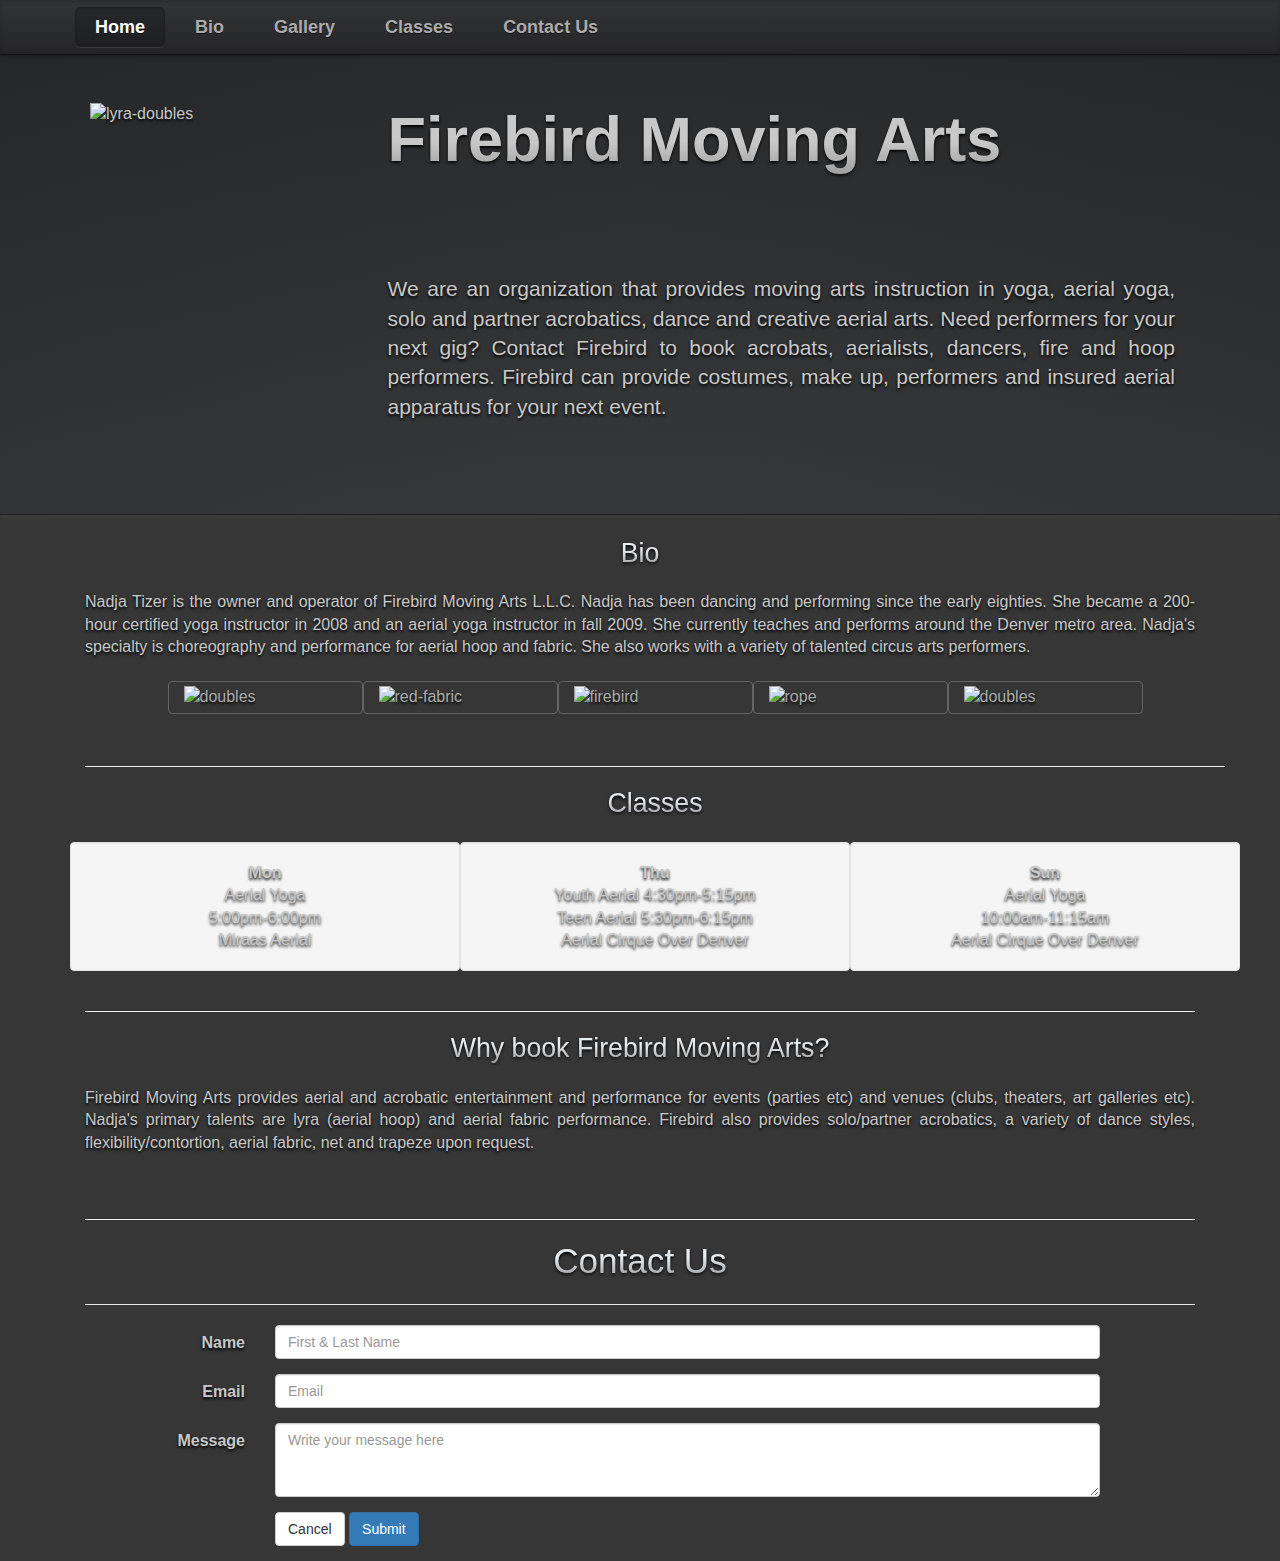
==== index.html @ a92352f3 "Clean up from forced push" ====
<!DOCTYPE html>
<html lang="en">
	<head>
		<meta charset="UTF-8">
		<meta name="viewport" content="width=device-width, initial-scale=1.0">
		<script src="http://code.jquery.com/jquery.js"></script>
		<!-- Bootstrap -->
		<!-- Latest compiled and minified CSS -->
		<link rel="stylesheet" href="http://netdna.bootstrapcdn.com/bootstrap/3.0.0/css/bootstrap.min.css">
		<!-- Optional theme -->
		<link href="http://maxcdn.bootstrapcdn.com/bootswatch/3.3.1/slate/bootstrap.min.css" rel="stylesheet">
		<link rel="stylesheet" type="text/css" href="main.css" />
	  	<title>Firebird Moving Arts</title>
	</head>

	<body>

	<!-- Site navigation menu -->
		<div role="navigation" class="navbar-fixed-top wrap">
			<div class="navbar-header">
				<button type="button" class="navbar-toggle" data-toggle="collapse" data-target=".navbar-collapse">
	     			<span class="sr-only">Toggle navigation</span>
	     			<span class="icon-bar"></span>
	     			<span class="icon-bar"></span>
	     			<span class="icon-bar"></span>
	      		</button>
	      	</div>
	      	<div class="container">
				<div class="navbar">
					<ul class="btn-lg pull-left collapse navbar-collapse">
						<li class="active" id="current"><a href="/" role="button">Home</a></li>
					  	<li><a href="#bio" role="button">Bio</a></li>
					  	<li><a href="#gallery" role="button">Gallery</a></li>
					  	<li><a href="#classes" role="button">Classes</a></li>
					  	<li><a href="#contact" role="button">Contact Us</a></li>
					</ul>
					<ul class="social-media pull-right collapse navbar-collapse">
						<li><a href="https://www.facebook.com/FirebirdMovingArtsLlc" target="_blank"><div class="facebook-hover social-slide"></div></a></li>
						<li><a href="http://instagram.com/nadjatizer/" target="_blank"><div class="instagram-hover social-slide"></div></a></li>
						<li><a href="https://www.linkedin.com/pub/nadja-tizer/8/731/796" target="_blank"><div class="linkedin-hover social-slide"></div></a></li>
					</ul>
				</div>
			</div>
		</div>
	<!-- Main content -->

	<!-- Jumbotron -->
	<div class="container-fluid jumbo-container">
		<div class="row jumbo-pattern">
			<div class="jumbo-row">
			<div class="jumbotron">
				<div class="container">
					<div class="col-xs-12 col-md-3 logo visible-md visible-lg" >
						<img src="https://raw.githubusercontent.com/michellecv/Firebird/gh-pages/Images/doubles-Leo.jpg" alt="lyra-doubles" width="100%" />
					</div>
					<div class="col-xs-12 col-md-9 heads">
						<div class="col-xs-12 header">
							<h1>Firebird Moving Arts<small class="visible-md">Denver Aerialist </small></h1>
						</div>
						<div class="col-xs-12 headline lead text-justify">
							<h2>
								<b>About Us</b>
							</h2>
							<br>
							<p>
								We are an organization that provides moving arts instruction in yoga, aerial yoga, solo and partner acrobatics, dance and creative aerial arts. Need performers for your next gig? Contact Firebird to book acrobats, aerialists, dancers, fire and hoop performers. Firebird can provide costumes, make up, performers and insured aerial apparatus for your next event.
								
							</p>
						</div>
					</div>
				</div>
			</div>
			</div>
		</div>
	</div>
	<!-- Other Content -->
	<div class="container mainbody-surround">
		<div class="row maintop">
			<div class="container ">
				<div class="col-xs-12 col-md-12 main-row2 bio">
					<a name="bio"><h2>Bio</h2></a>
						<p>Nadja Tizer is the owner and operator of Firebird Moving Arts L.L.C. Nadja has been dancing and performing since the early eighties. She became a 200-hour certified yoga instructor in 2008 and an aerial yoga instructor in fall 2009. She currently teaches and performs around the Denver metro area. Nadja's specialty is choreography and performance for aerial hoop and fabric. She also works with a variety of talented circus arts performers.
						</p>
						<br>
				</div>
			</div>
		</div>
		<div class="gallery"><a name="gallery"></a>
			<div class="container">
				<ul class="row list-unstyled">
			       <li class="col-md-2 col-md-offset-1 col-sm-3 col-xs-6 img-thumbnail img-responsive"><a href="https://raw.githubusercontent.com/michellecv/Firebird/gh-pages/Images/doubles-Leo.jpg"><img src="https://raw.githubusercontent.com/michellecv/Firebird/gh-pages/Images/doubles-Leo.jpg" alt="doubles" /></a></li>
			       <li class="col-md-2 col-sm-3 col-xs-6 img-thumbnail img-responsive"><a href="https://raw.githubusercontent.com/michellecv/Firebird/gh-pages/Images/Fabric-red-Scott-2.jpg"><img src="https://raw.githubusercontent.com/michellecv/Firebird/gh-pages/Images/Fabric-red-Scott-2.jpg" alt="red-fabric"/></a></li>
			       <li class="col-md-2 col-sm-3 col-xs-6 img-thumbnail img-responsive"><a href="https://raw.githubusercontent.com/michellecv/Firebird/gh-pages/Images/Firebird-Michael.jpg"><img src="https://raw.githubusercontent.com/michellecv/Firebird/gh-pages/Images/Firebird-Michael.jpg" alt="firebird" /></a></li>
			       <li class="col-md-2 col-sm-3 col-xs-6 img-thumbnail img-responsive"><a href="https://raw.githubusercontent.com/michellecv/Firebird/gh-pages/Images/Rope-by-Scott.jpg"><img src="https://raw.githubusercontent.com/michellecv/Firebird/gh-pages/Images/Rope-by-Scott.jpg" alt="rope" /></a></li>
			       <li class="col-md-2 col-sm-3 col-xs-6 img-thumbnail img-responsive"><a href="https://raw.githubusercontent.com/michellecv/Firebird/gh-pages/Images/Fabric-red-Scott.jpg"><img src="https://raw.githubusercontent.com/michellecv/Firebird/gh-pages/Images/Fabric-red-Scott.jpg" alt="doubles" /></a></li>
			    </ul>
			</div>
		</div>
	
    	<div class="classes">
    		<div class="container">
    			<div class="row">
    			<div class="col-xs-12 col-md-12"><a name="classes"><hr><h2>Classes</h2><br></a></div>
	    			<div class="col-xs-12 col-md-4 well" ><p><b>Mon</b><br>Aerial Yoga<br>5:00pm-6:00pm<br>Miraas Aerial<br></p></div>
					<div class="col-xs-12 col-md-4 well" ><p><b>Thu</b><br>Youth Aerial 4:30pm-5:15pm<br>Teen Aerial 5:30pm-6:15pm<br>Aerial Cirque Over Denver</p></div>
					<div class="col-xs-12 col-md-4 well" ><p><b>Sun</b><br>Aerial Yoga<br>10:00am-11:15am<br>Aerial Cirque Over Denver</p></div>
				</div>

				</div>
			</div>
				<div class="col-xs-12 col-md-12 main-row1">
					<hr>
					<h2>Why book Firebird Moving Arts?</h2>
					<br>
						<p>Firebird Moving Arts provides aerial and acrobatic entertainment and performance for events (parties etc) and venues (clubs, theaters, art galleries etc). Nadja's primary talents are lyra (aerial hoop) and aerial fabric performance. Firebird also provides solo/partner acrobatics, a variety of dance styles, flexibility/contortion, aerial fabric, net and trapeze upon request.
						</p>
						<br>
				</div>
				<div class="container col-xs-12">
				<form class="form-horizontal">
				  <fieldset>
				    <legend><a name="contact"><hr><h2>Contact Us</h2></a></legend>
				    <div class="form-group">
					<label for="name" class="col-xs-10 col-xs-offset-1 col-md-2 col-md-offset-0 control-label">Name</label>
					<div class="col-xs-10 col-xs-offset-1 col-md-9 col-md-offset-0">
						<input type="text" class="form-control" id="name" name="name" placeholder="First & Last Name" value="">
					</div>
				    </div>
				    <div class="form-group">
				      <label for="inputEmail" class="col-xs-10 col-xs-offset-1 col-md-2 col-md-offset-0 control-label">Email</label>
				      <div class="col-xs-10 col-xs-offset-1 col-md-9 col-md-offset-0">
				        <input type="text" class="form-control" id="inputEmail" placeholder="Email">
				      </div>
				    </div>
				    <div class="form-group">
				      <label for="textArea" class="col-xs-10 col-xs-offset-1 col-md-2 col-md-offset-0 control-label">Message</label>
				      <div class="col-xs-10 col-xs-offset-1 col-md-9 col-md-offset-0">
				        <textarea class="form-control" rows="3" id="textArea" placeholder="Write your message here"></textarea>
				      </div>
				    </div>
				    <!-- for adding later 
				    <div class="form-group">
				      <label class="col-lg-2 control-label">Radios</label>
				      <div class="col-lg-10">
				        <div class="radio">
				          <label>
				            <input type="radio" name="optionsRadios" id="optionsRadios1" value="option1" checked="">
				            Option one is this
				          </label>
				        </div>
				        <div class="radio">
				          <label>
				            <input type="radio" name="optionsRadios" id="optionsRadios2" value="option2">
				            Option two can be something else
				          </label>
				        </div>
				      </div>
				    </div>
				    <div class="form-group">
				      <label for="select" class="col-lg-2 control-label">Selects</label>
				      <div class="col-lg-10">
				        <select class="form-control" id="select">
				          <option>1</option>
				          <option>2</option>
				          <option>3</option>
				          <option>4</option>
				          <option>5</option>
				        </select>
				        <br>
				        <select multiple="" class="form-control">
				          <option>1</option>
				          <option>2</option>
				          <option>3</option>
				          <option>4</option>
				          <option>5</option>
				        </select>
				      </div>
				    </div>
				    -->
				    <div class="form-group">
				      <div class="col-xs-10 col-xs-offset-1 col-md-10 col-md-offset-2">
				        <button class="btn btn-default">Cancel</button>
				        <button type="submit" class="btn btn-primary">Submit</button>
				      </div>
				    </div>
				  </fieldset>
				</form>
				</div>
				<div class="footer">
				
				</div>
		</div>
	
	<script src="https://ajax.googleapis.com/ajax/libs/jquery/1.11.2/jquery.min.js"></script>
    <!-- jQuery (necessary for Bootstrap's JavaScript plugins) -->
    <script src="https://ajax.googleapis.com/ajax/libs/jquery/1.11.1/jquery.min.js"></script>
    <!-- Include all compiled plugins (below), or include individual files as needed -->
    <script src="https://code.jquery.com/jquery-1.10.2.min.js"></script>
    <script src="bootstrap/bootstrap.min.js"></script>
    <script src="bootstrap/bootstrap.js"></script>
</body>
</html>
---- main.css ----
/* main.css */

html, body, h1, h2, h3, h4, p, div, small {
	padding: 0;
	border: 0;
	margin: 0;
	font: inherit;
	font-size: 100%;
	font-family: "helvetica neue", "HelveticaNeue-Light", "Helvetica Neue Light", helvetica, FreeSans, sans-serif;
	font-weight: 300;
	outline-style: none;
	outline-width: 0;
	line-height: 1.4em;
}
body {
	background-color: #363636;
	font-size: 16px;
	line-height: 1.4em;
	font-weight: 300;
	color: rgb(200, 200, 200);
	text-shadow: rgb(0, 0, 0) 0px 2px 3px;
	position: relative;
	outline-color: rgb(200, 200, 200);
	outline-style: none;
	outline-width: 0px;
}
h1, h2, h3, h4, h5 {
	line-height: 1.2em;
}
h1 {
	font-size: 2.5em;
	font-weight: bold;
	color: rgb(231, 236, 240);
	-webkit-mask-image: -webkit-gradient(linear,left top,left bottom,color-stop(0%,#000000),color-stop(40%,#000000),color-stop(100%,rgba(0,0,0,0.5)));
	text-align: left;
	padding: 0 0 0.4em 0;

}
h2 {
	font-size: 1.67em;
	font-weight: 100;
	color: rgb(231, 236, 240);
	-webkit-mask-image: -webkit-gradient(linear,left top,left bottom,color-stop(0%,#000000),color-stop(40%,#000000),color-stop(100%,rgba(0,0,0,0.5)));
	text-align: center;
	margin: 0 auto;
}
.lead h2 {
	text-align: left;
}
hr {
	color: rgb(100, 100, 100);
}
a, a:visited, a:active, a:focus {
	text-decoration: none;
	color: #acacac;
	padding: 0 20px;
}
a:hover {
	text-decoration: none;
}
p {
	text-align: justify;
}
/* for ease of design only
.top, .col-md-8, .col-md-4, .col-md-2 {
	border: 1px solid #000000;
}
*/

/* top layout */
.wrap {
	width: 100%;
}

.navbar-fixed-top {
	padding: 7px;
	background-color: rgb(45, 46, 48);
	background-repeat: repeat-x;
	box-shadow: 0 1px 5px rgba(0,0,0,0.2) inset, 0 0 6px rgba(0,0,0,0.5), 0 1px 1px rgba(0,0,0,0.35);
	-webkit-box-shadow: 0 1px 5px rgba(0,0,0,0.2) inset, 0 0 6px rgba(0,0,0,0.5), 0 1px 1px rgba(0,0,0,0.35);
	background-image: -webkit-linear-gradient(top,#333436,#252527);
	position: relative;
	z-index: 2;
}
.navbar-toggle {
	border-color: rgb(19, 19, 21)
}
.navbar-toggle .icon-bar {
	background-color: rgb(200, 200, 200);
}
.navbar {
	background-image: none;
	background-color: none;
	box-shadow: none;
	margin-bottom: 0;
	border: none;
	min-height: 0;
}

.btn-lg, .navbar ul {
	padding: 0;
	margin: 0;
}

.navbar li {
	height: 100%;
	font-weight: bold;
	text-decoration: none;
	color: rgb(172, 172, 172);
	text-shadow: rgba(0, 0, 0, 0.74902) 0px 1px 0px;
	line-height: 40px;
	border-color: rgb(172, 172, 172);
	border-style: none;
	border-width: 0 0 0 0;
	float: left;
	list-style-image: none;
	list-style-position: outside;
	list-style-type: none;
	margin: 0 5px;
	outline-color: rgb(172, 172, 172);
	outline-style: none;
	outline-width: 0px;
	padding: 0;
	position: relative;
	text-align: left;
	white-space: nowrap;
	cursor: pointer;
}

.navbar a:hover, .social a:hover {
	color: #ffffff;
	float: left;
	-webkit-box-shadow: 0 1px 0 rgba(255,255,255,0.1) inset, 0 0 1px rgba(0,0,0,0.65), 0 2px 4px rgba(0,0,0,0.25);
	-moz-box-shadow: 0 1px 0 rgba(255,255,255,0.1) inset, 0 0 1px rgba(0,0,0,0.65), 0 2px 4px rgba(0,0,0,0.25);
	box-shadow: 0 1px 0 rgba(255,255,255,0.1) inset, 0 0 1px rgba(0,0,0,0.65), 0 2px 4px rgba(0,0,0,0.25);
	background-color: #2f3032;
	background-image: -moz-linear-gradient(top,#343537,#27282a);
	background-image: -ms-linear-gradient(top,#343537,#27282a);
	background-image: -webkit-gradient(linear,0 0,0 100%,from(#343537),to(#27282a));
	background-image: -webkit-linear-gradient(top,#343537,#27282a);
	background-image: -o-linear-gradient(top,#343537,#27282a);
	background-image: linear-gradient(top,#343537,#27282a);
	background-repeat: repeat-x;
	filter: progid:DXImageTransform.Microsoft.gradient(startColorstr='#343537', endColorstr='#27282a', GradientType=0);
	-webkit-border-radius: 6px;
	-moz-border-radius: 6px;
	border-radius: 6px;
}

.navbar #current a:hover {
	box-shadow: none;
	border-radius: none;
	background: none;
}
.navbar #current a {
	color: #ffffff;
}
.navbar #current {
	color: #ffffff;
	box-shadow: 0 1px 3px rgba(0,0,0,0.25) inset, 0 1px 0 rgba(255,255,255,0.1), 0 0 1px rgba(0,0,0,0.4);
	border-radius: 6px;
	background: rgba(0,0,0,0.2);
	float: left;
}

.social-media ul {
	padding: 0;
	float: right;
	margin: 0;
}
.gallery a, .social-media a {
	padding: 0;
}
.social-slide {
	height: 40px;
	width: 40px;
	margin: 0px;
	border-radius: 6px;
	background-position: -4px -4px;
	-webkit-transition: all ease 0.3s;
	-moz-transition: all ease 0.3s;
	-o-transition: all ease 0.3s;
	-ms-transition: all ease 0.3s;
	transition: all ease 0.3s;
}
.social-slide:hover {
	background-position: -4px -52px;
}
.linkedin-hover {
	background-image: url('https://raw.githubusercontent.com/michellecv/Firebird/gh-pages/Images/linkedin-hover.png');
}
.facebook-hover {
	background-image: url('https://raw.githubusercontent.com/michellecv/Firebird/gh-pages/Images/facebook-hover.png');
}
.instagram-hover {
	background-image: url('https://raw.githubusercontent.com/michellecv/Firebird/gh-pages/Images/instagram-hover.png');
}

.jumbo-container {
	background-image: url('https://raw.githubusercontent.com/michellecv/Firebird/gh-pages/Images/showcase-pattern.jpg');
	background-repeat: repeat;
	box-shadow: 0 1px 0 rgba(0,0,0,0.5), 0 3px 5px rgba(150,150,150,0.1);
	
}
.jumbo-pattern {
	background-color: rgba(0,0,0,0.1);
	background-image: -webkit-radial-gradient(circle,rgba(255,255,255,0.1),rgba(0,0,0,0.1));
	background-repeat: no-repeat;
}
.jumbo-row {
	background-color: rgba(43,44,46,0.16);
	background-image: -webkit-linear-gradient(top,rgba(37,38,40,0.8),rgba(53,54,56,0.8));
	background-repeat: repeat-x;
	padding: 0 0 10px 0;
	min-height: 100%;
}

/* text design */
.jumbo-row h1 small {
	color: #ffffff;
	font-size: 17px;
	margin-left: 10px;
}
.jumbo-row h3 b {
	font-size: 22px;
	font-weight: 100;
	margin-bottom: 0;
	line-height: 25px;
}
.jumbo-row h2 b {
	font-weight: 500;
	display: inline-block;
	color: #A8B2B6;
	-webkit-mask-image: -webkit-gradient(linear,left top,left bottom,color-stop(0%,#000000),color-stop(100%,rgba(0,0,0,0.5)));
	mask: url('https://raw.githubusercontent.com/michellecv/Firebird/gh-pages/Images/mask.svg#dark');
}

.jumbotron {
	background: none;
	border: none;
	border-radius: none;
	margin-bottom: 0;
}
.container {
	width: 0 auto;
}


/* CUSTOMIZE IMAGE GALLERY
-------------------------------------------------- */

.gallery img {
  height: 10em;
  width: 100%;
  object-fit: cover; /* Do not scale the image */
}
.img-thumbnail {
	background-color: transparent;
	border-color: rgb(100, 100, 100);
}

.well p {
	text-align: center;
}


/* media queries */
<<<<<<< HEAD:main.css
@media (max-width: 768px) {
	h1 {
=======
@media (max-width: 1680px){
	.form-horizontal .control-label {
		text-align: left;
	}

}

@media (max-width: 768px) {
	h1, .lead h2, .lead p  {
		text-align: center;
	}
	.navbar li {
		white-space: pre-wrap;
		float: none;

	}
	.navbar ul, .navbar li, .navbar a:hover {
		float: none !important;
	}
	.navbar a:hover {
		display: block;
	}
	.social-media li {
		padding: 5px 20px;
	}
	.navbar a:hover {
		display: block;
	}
	.social-media li {
		padding: 5px 20px;
	}
}
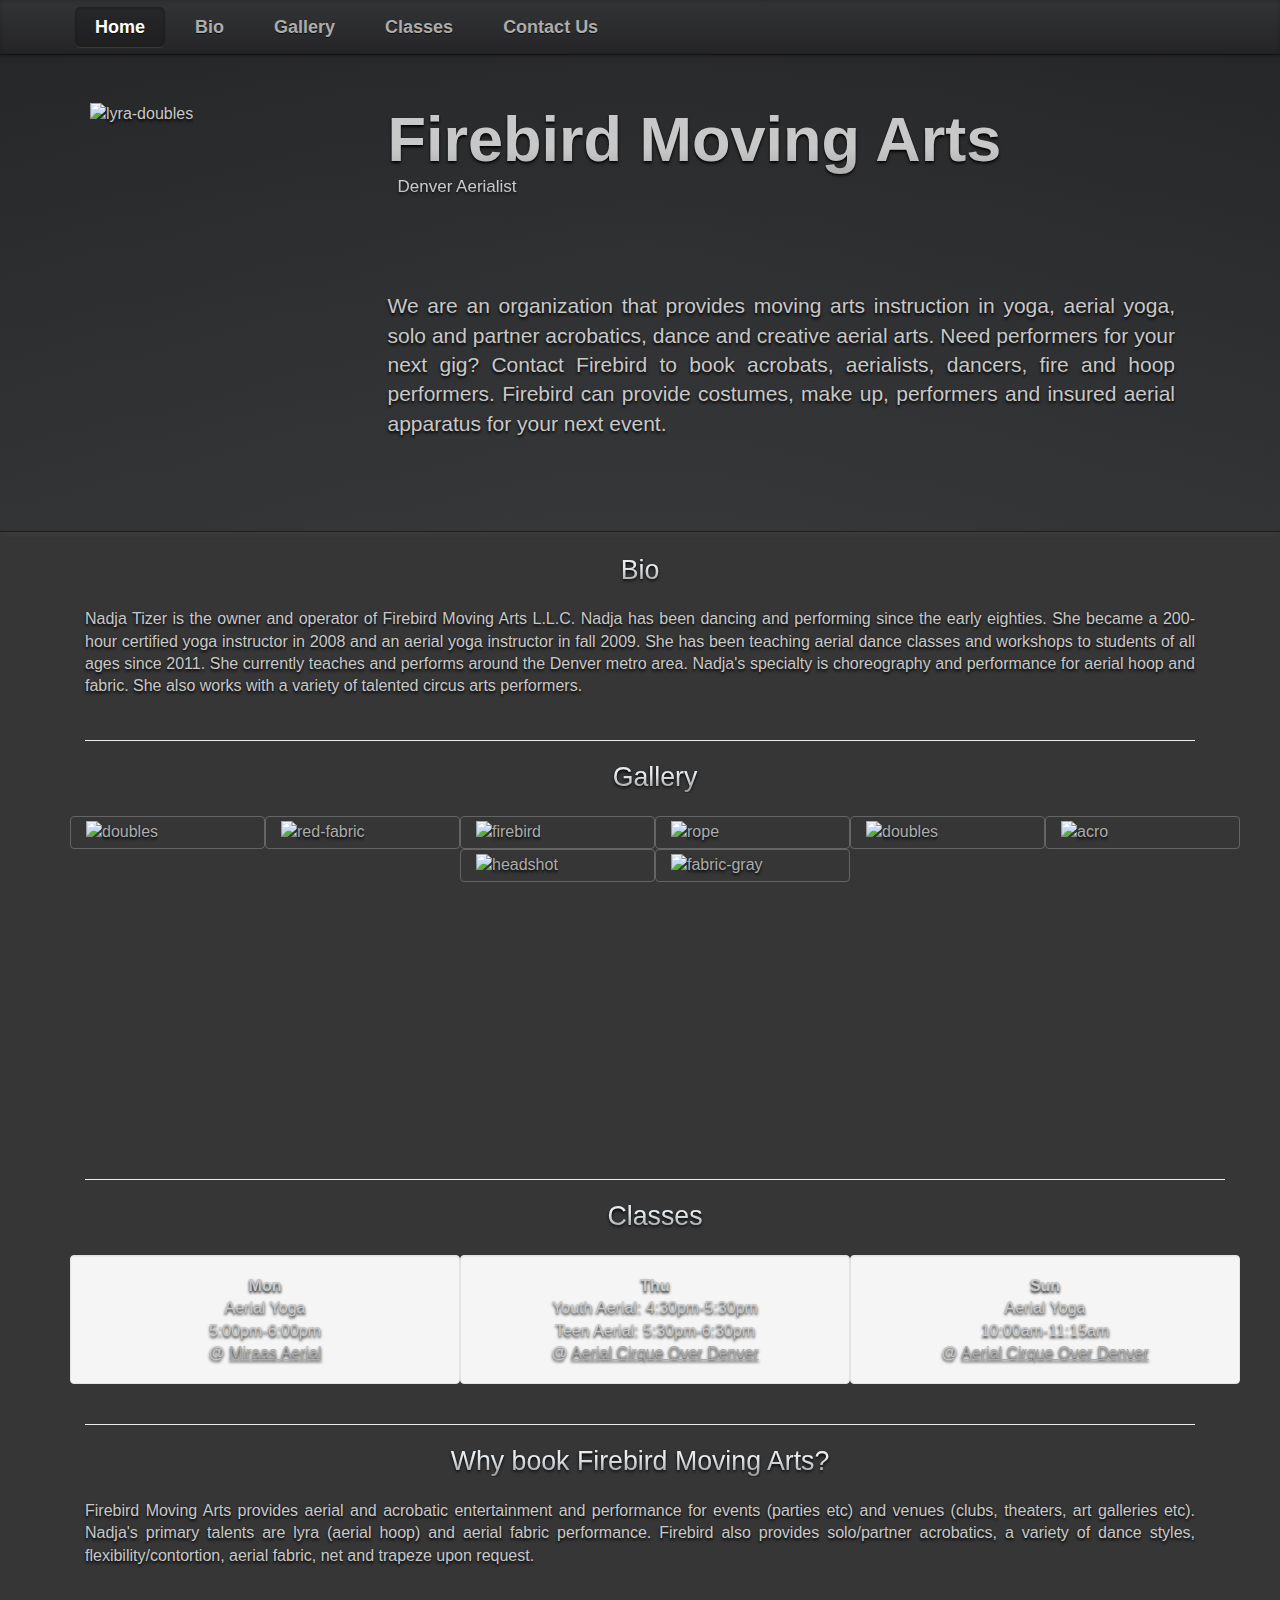
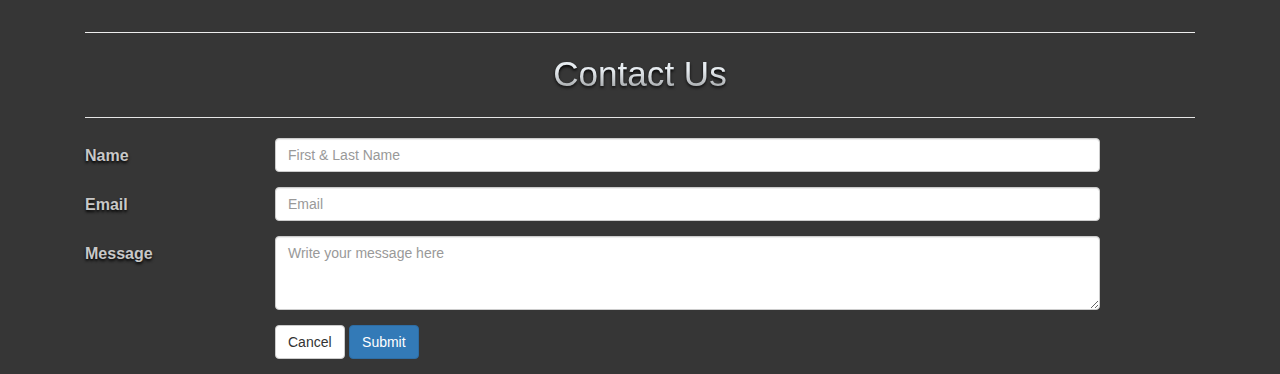
==== commit 2e3ec0a8: "add videos" ====
--- a/index.html
+++ b/index.html
@@ -24,6 +24,7 @@
 	     			<span class="icon-bar"></span>
 	     			<span class="icon-bar"></span>
 	      		</button>
+	      		<a class="navbar-brand visible-xs" href="#">Denver Aerialist</a>
 	      	</div>
 	      	<div class="container">
 				<div class="navbar">
@@ -55,7 +56,7 @@
 					</div>
 					<div class="col-xs-12 col-md-9 heads">
 						<div class="col-xs-12 header">
-							<h1>Firebird Moving Arts<small class="visible-md">Denver Aerialist </small></h1>
+							<h1>Firebird Moving Arts<small class="visible-md visible-lg">Denver Aerialist </small></h1>
 						</div>
 						<div class="col-xs-12 headline lead text-justify">
 							<h2>
@@ -79,20 +80,27 @@
 			<div class="container ">
 				<div class="col-xs-12 col-md-12 main-row2 bio">
 					<a name="bio"><h2>Bio</h2></a>
-						<p>Nadja Tizer is the owner and operator of Firebird Moving Arts L.L.C. Nadja has been dancing and performing since the early eighties. She became a 200-hour certified yoga instructor in 2008 and an aerial yoga instructor in fall 2009. She currently teaches and performs around the Denver metro area. Nadja's specialty is choreography and performance for aerial hoop and fabric. She also works with a variety of talented circus arts performers.
+						<p>Nadja Tizer is the owner and operator of Firebird Moving Arts L.L.C. Nadja has been dancing and performing since the early eighties. She became a 200-hour certified yoga instructor in 2008 and an aerial yoga instructor in fall 2009. She has been teaching aerial dance classes and workshops to students of all ages since 2011. She currently teaches and performs around the Denver metro area. Nadja's specialty is choreography and performance for aerial hoop and fabric. She also works with a variety of talented circus arts performers.
 						</p>
 						<br>
-				</div>
-			</div>
-		</div>
-		<div class="gallery"><a name="gallery"></a>
+						<hr>
+				</div>
+			</div>
+		</div>
+		<div class="gallery">
 			<div class="container">
+				<a name="gallery"><h2>Gallery</h2><br></a>
 				<ul class="row list-unstyled">
-			       <li class="col-md-2 col-md-offset-1 col-sm-3 col-xs-6 img-thumbnail img-responsive"><a href="https://raw.githubusercontent.com/michellecv/Firebird/gh-pages/Images/doubles-Leo.jpg"><img src="https://raw.githubusercontent.com/michellecv/Firebird/gh-pages/Images/doubles-Leo.jpg" alt="doubles" /></a></li>
+			       <li class="col-md-2 col-sm-3 col-xs-6 img-thumbnail img-responsive"><a href="https://raw.githubusercontent.com/michellecv/Firebird/gh-pages/Images/doubles-Leo.jpg"><img src="https://raw.githubusercontent.com/michellecv/Firebird/gh-pages/Images/doubles-Leo.jpg" alt="doubles" /></a></li>
 			       <li class="col-md-2 col-sm-3 col-xs-6 img-thumbnail img-responsive"><a href="https://raw.githubusercontent.com/michellecv/Firebird/gh-pages/Images/Fabric-red-Scott-2.jpg"><img src="https://raw.githubusercontent.com/michellecv/Firebird/gh-pages/Images/Fabric-red-Scott-2.jpg" alt="red-fabric"/></a></li>
 			       <li class="col-md-2 col-sm-3 col-xs-6 img-thumbnail img-responsive"><a href="https://raw.githubusercontent.com/michellecv/Firebird/gh-pages/Images/Firebird-Michael.jpg"><img src="https://raw.githubusercontent.com/michellecv/Firebird/gh-pages/Images/Firebird-Michael.jpg" alt="firebird" /></a></li>
 			       <li class="col-md-2 col-sm-3 col-xs-6 img-thumbnail img-responsive"><a href="https://raw.githubusercontent.com/michellecv/Firebird/gh-pages/Images/Rope-by-Scott.jpg"><img src="https://raw.githubusercontent.com/michellecv/Firebird/gh-pages/Images/Rope-by-Scott.jpg" alt="rope" /></a></li>
 			       <li class="col-md-2 col-sm-3 col-xs-6 img-thumbnail img-responsive"><a href="https://raw.githubusercontent.com/michellecv/Firebird/gh-pages/Images/Fabric-red-Scott.jpg"><img src="https://raw.githubusercontent.com/michellecv/Firebird/gh-pages/Images/Fabric-red-Scott.jpg" alt="doubles" /></a></li>
+			       <li class="col-md-2 col-sm-3 col-xs-6 img-thumbnail img-responsive"><a href="https://raw.githubusercontent.com/michellecv/Firebird/gh-pages/Images/acro-storm.jpg"><img src="https://raw.githubusercontent.com/michellecv/Firebird/gh-pages/Images/acro-storm.jpg" alt="acro" /></a></li>
+			       <li class="col-xs-12 col-sm-6 col-md-4"><div class="js-video [vimeo, widescreen]"><iframe width="560" height="315" src="https://www.youtube.com/embed/UcE3PEeAKHY" frameborder="0" allowfullscreen></iframe></div><li>
+			       <li class="col-md-2 col-sm-3 col-xs-6 img-thumbnail img-responsive"><a href="https://raw.githubusercontent.com/michellecv/Firebird/gh-pages/Images/dave-headshot.jpg"><img src="https://raw.githubusercontent.com/michellecv/Firebird/gh-pages/Images/dave-headshot.jpg" alt="headshot" /></a></li>
+			       <li class="col-md-2 col-sm-3 col-xs-6 img-thumbnail img-responsive"><a href="https://raw.githubusercontent.com/michellecv/Firebird/gh-pages/Images/dave-fabric.jpg"><img src="https://raw.githubusercontent.com/michellecv/Firebird/gh-pages/Images/dave-fabric.jpg" alt="fabric-gray" /></a></li>
+			       <li class="col-xs-12 col-sm-6 col-md-4"><div class="js-video [vimeo, widescreen]"><iframe width="560" height="315" src="https://www.youtube.com/embed/yah-PyaZBPE" frameborder="0" allowfullscreen></iframe></div><li>
 			    </ul>
 			</div>
 		</div>
@@ -101,9 +109,9 @@
     		<div class="container">
     			<div class="row">
     			<div class="col-xs-12 col-md-12"><a name="classes"><hr><h2>Classes</h2><br></a></div>
-	    			<div class="col-xs-12 col-md-4 well" ><p><b>Mon</b><br>Aerial Yoga<br>5:00pm-6:00pm<br>Miraas Aerial<br></p></div>
-					<div class="col-xs-12 col-md-4 well" ><p><b>Thu</b><br>Youth Aerial 4:30pm-5:15pm<br>Teen Aerial 5:30pm-6:15pm<br>Aerial Cirque Over Denver</p></div>
-					<div class="col-xs-12 col-md-4 well" ><p><b>Sun</b><br>Aerial Yoga<br>10:00am-11:15am<br>Aerial Cirque Over Denver</p></div>
+	    			<div class="col-xs-12 col-sm-4 well" ><p><b>Mon</b><br>Aerial Yoga<br>5:00pm-6:00pm<br>@ <a href="https://clients.mindbodyonline.com/classic/home?studioid=39004" target="_blank">Miraas Aerial</a><br></p></div>
+					<div class="col-xs-12 col-sm-4 well" ><p><b>Thu</b><br>Youth Aerial: 4:30pm-5:30pm<br>Teen Aerial: 5:30pm-6:30pm<br>@ <a href="http://aerialcirqueoverdenver.com/" target="_blank">Aerial Cirque Over Denver</a></p></div>
+					<div class="col-xs-12 col-sm-4 well" ><p><b>Sun</b><br>Aerial Yoga<br>10:00am-11:15am<br>@ <a href="http://aerialcirqueoverdenver.com/" target="_blank">Aerial Cirque Over Denver</a></p></div>
 				</div>
 
 				</div>
--- a/main.css
+++ b/main.css
@@ -60,6 +60,10 @@
 }
 p {
 	text-align: justify;
+}
+.well a {
+	text-decoration: underline;
+	padding: 0;
 }
 /* for ease of design only
 .top, .col-md-8, .col-md-4, .col-md-2 {
@@ -258,6 +262,29 @@
 	background-color: transparent;
 	border-color: rgb(100, 100, 100);
 }
+.js-video {
+  height: 0;
+  padding-top: 25px;
+  padding-bottom: 67.5%;
+  margin-bottom: 10px;
+  position: relative;
+  overflow: hidden;
+}
+ 
+.js-video.widescreen {
+  padding-bottom: 56.34%;
+}
+ 
+.js-video.vimeo {
+  padding-top: 0;
+}
+.js-video embed, .js-video iframe, .js-video object, .js-video video {
+  top: 0;
+  left: 0;
+  width: 100%;
+  height: 100%;
+  position: absolute;
+}
 
 .well p {
 	text-align: center;
@@ -265,17 +292,12 @@
 
 
 /* media queries */
-<<<<<<< HEAD:main.css
-@media (max-width: 768px) {
-	h1 {
-=======
 @media (max-width: 1680px){
 	.form-horizontal .control-label {
 		text-align: left;
 	}
 
 }
-
 @media (max-width: 768px) {
 	h1, .lead h2, .lead p  {
 		text-align: center;
@@ -294,10 +316,4 @@
 	.social-media li {
 		padding: 5px 20px;
 	}
-	.navbar a:hover {
-		display: block;
-	}
-	.social-media li {
-		padding: 5px 20px;
-	}
-}
+}
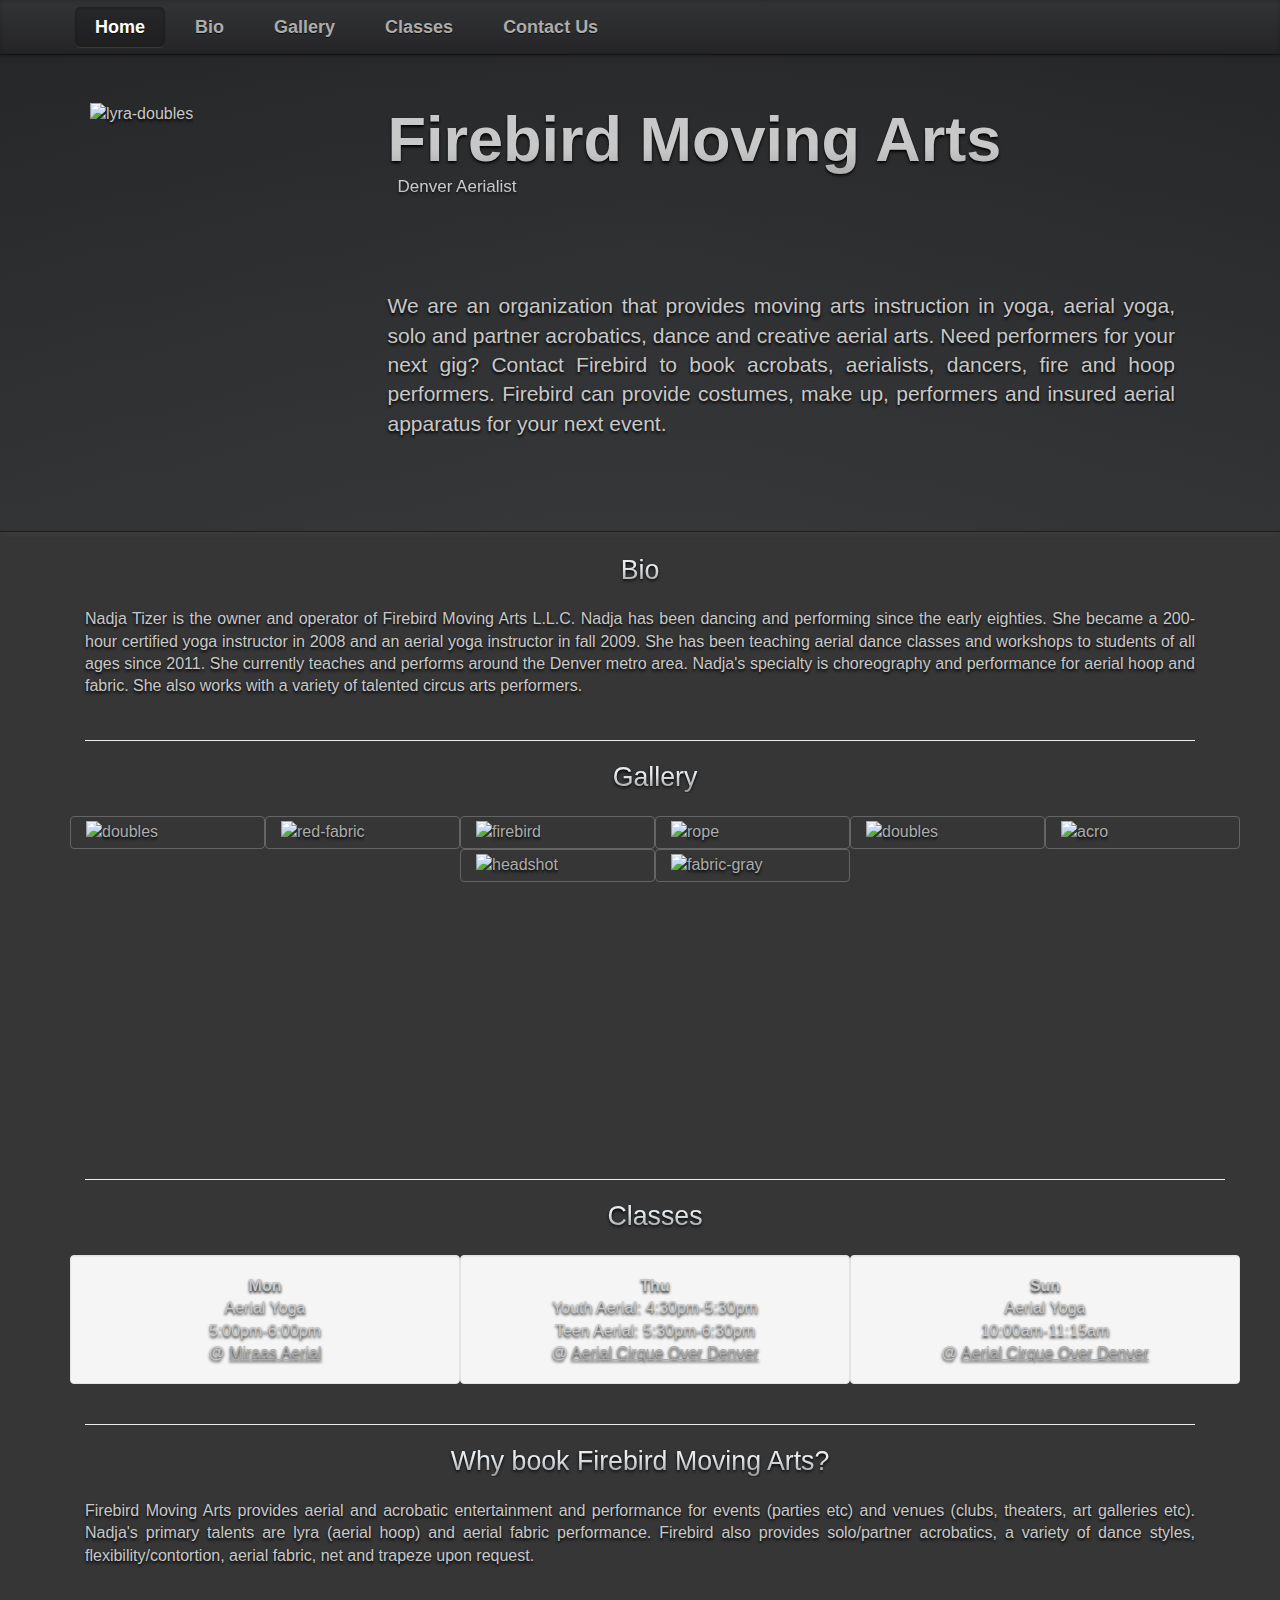
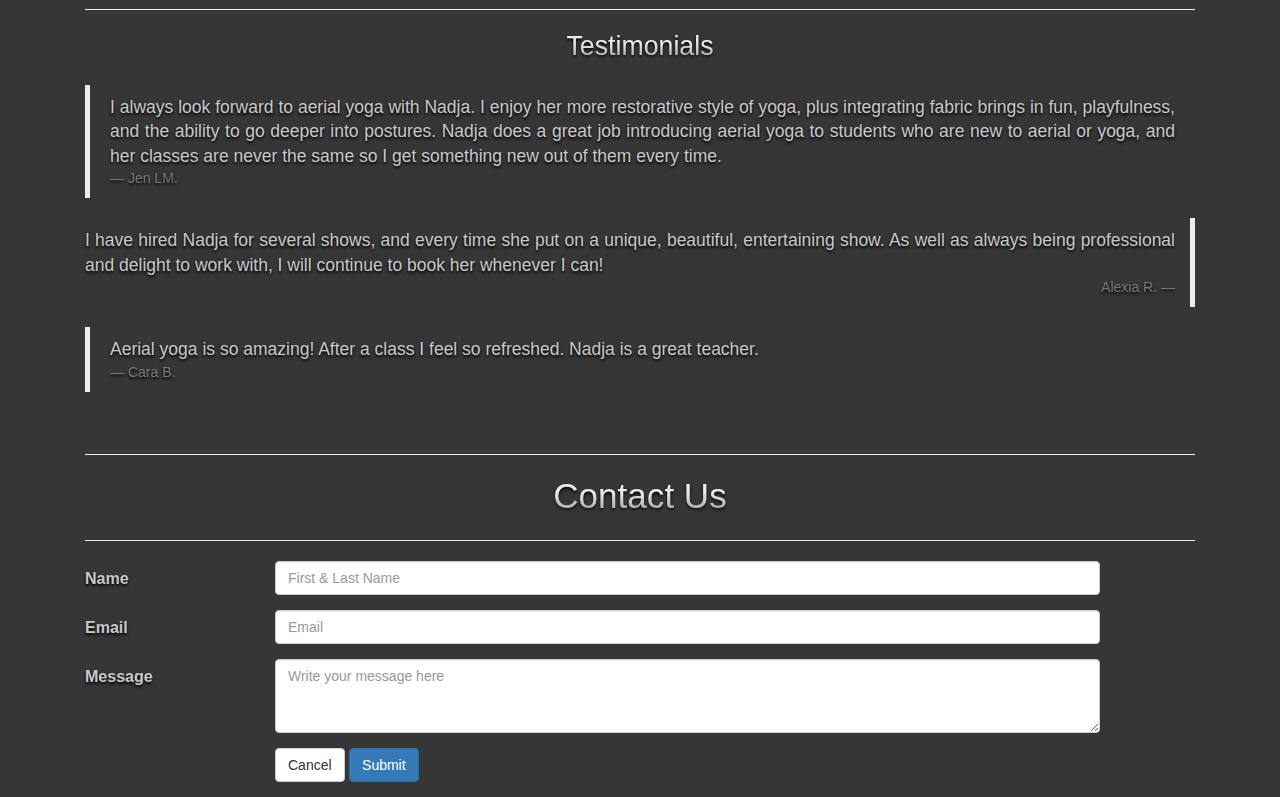
==== commit 2e7dde6c: "add testimonials" ====
--- a/index.html
+++ b/index.html
@@ -124,6 +124,26 @@
 						</p>
 						<br>
 				</div>
+				<div class="col-xs-12 col-md-12 main-row1">
+					<hr>
+					<h2>Testimonials</h2>
+					<br>
+						<blockquote class="pull-left">
+						<p>I always look forward to aerial yoga with Nadja. I enjoy her more restorative style of yoga, plus integrating fabric brings in fun, playfulness, and the ability to go deeper into postures. Nadja does a great job introducing aerial yoga to students who are new to aerial or yoga, and her classes are never the same so I get something new out of them every time.</p>
+						<small>Jen LM.</small>
+						</blockquote>
+					
+						<blockquote class="pull-right">
+						<p>I have hired Nadja for several shows, and every time she put on a unique, beautiful, entertaining show. As well as always being professional and delight to work with, I will continue to book her whenever I can!</p>
+						<small>Alexia R.</small>
+						</blockquote>
+
+						<blockquote class="pull-left">
+						<p>Aerial yoga is so amazing! After a class I feel so refreshed. Nadja is a great teacher.</p>
+						<small>Cara B.</small>
+						</blockquote>
+					
+				</div>
 				<div class="container col-xs-12">
 				<form class="form-horizontal">
 				  <fieldset>
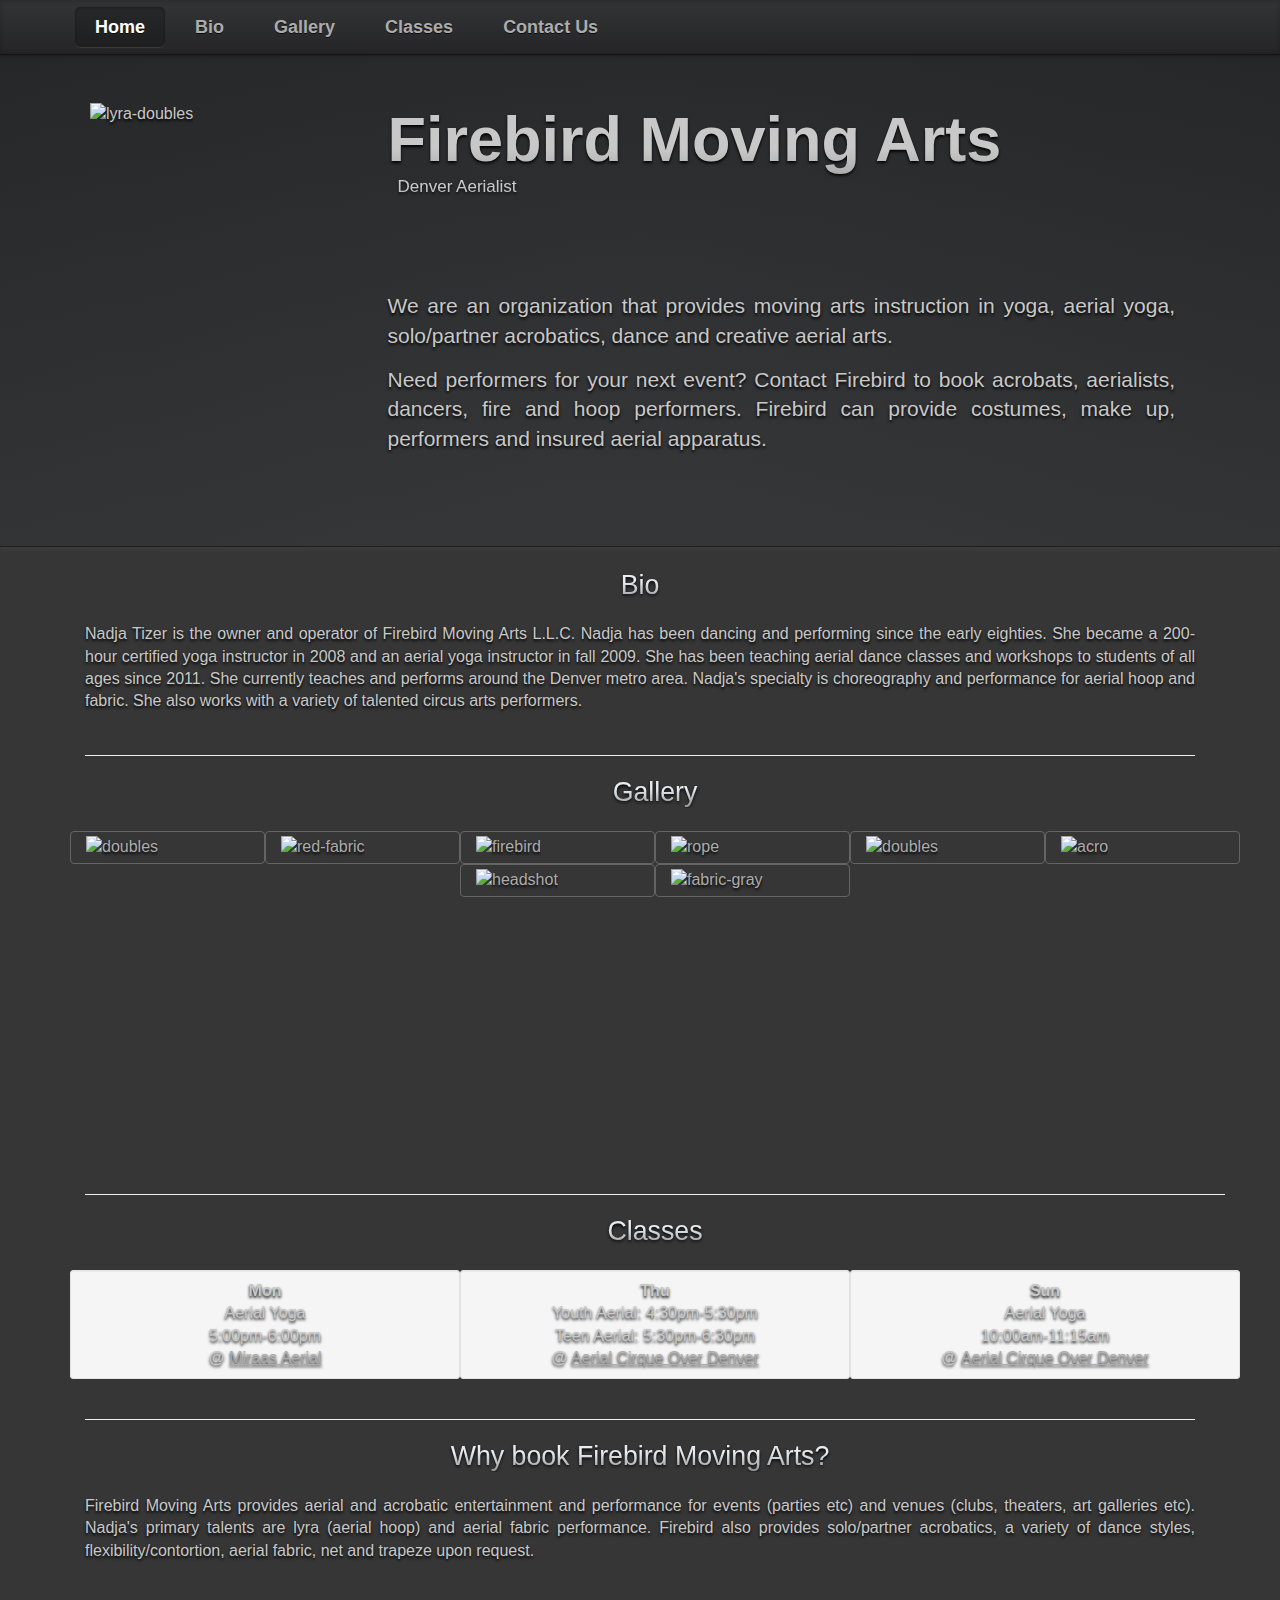
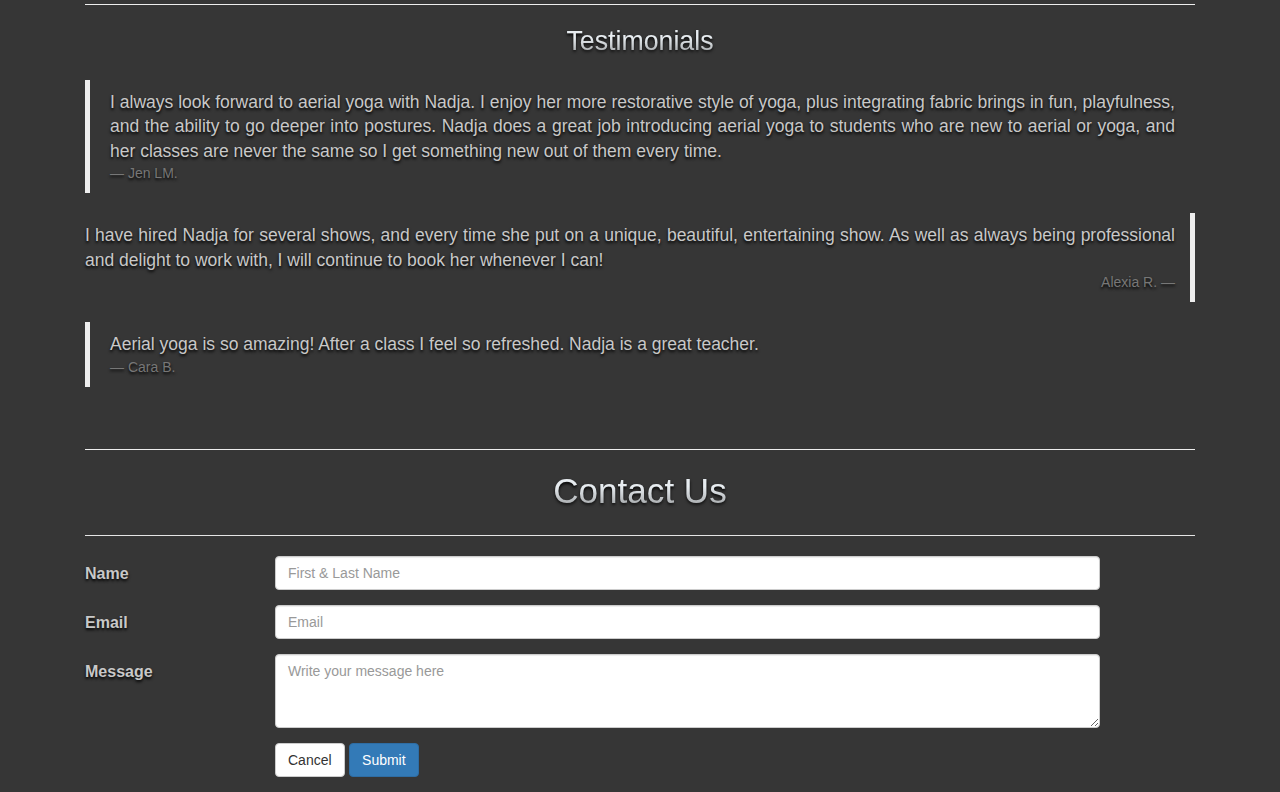
==== commit 744d36e8: "Clean up lead copy" ====
--- a/index.html
+++ b/index.html
@@ -58,15 +58,13 @@
 						<div class="col-xs-12 header">
 							<h1>Firebird Moving Arts<small class="visible-md visible-lg">Denver Aerialist </small></h1>
 						</div>
-						<div class="col-xs-12 headline lead text-justify">
+						<div class="col-xs-12 headline lead">
 							<h2>
 								<b>About Us</b>
 							</h2>
 							<br>
-							<p>
-								We are an organization that provides moving arts instruction in yoga, aerial yoga, solo and partner acrobatics, dance and creative aerial arts. Need performers for your next gig? Contact Firebird to book acrobats, aerialists, dancers, fire and hoop performers. Firebird can provide costumes, make up, performers and insured aerial apparatus for your next event.
-								
-							</p>
+							<p>We are an organization that provides moving arts instruction in yoga, aerial yoga, solo/partner acrobatics, dance and creative aerial arts.</p>
+							<p>Need performers for your next event? Contact Firebird to book acrobats, aerialists, dancers, fire and hoop performers. Firebird can provide costumes, make up, performers and insured aerial apparatus.</p>
 						</div>
 					</div>
 				</div>
@@ -109,9 +107,9 @@
     		<div class="container">
     			<div class="row">
     			<div class="col-xs-12 col-md-12"><a name="classes"><hr><h2>Classes</h2><br></a></div>
-	    			<div class="col-xs-12 col-sm-4 well" ><p><b>Mon</b><br>Aerial Yoga<br>5:00pm-6:00pm<br>@ <a href="https://clients.mindbodyonline.com/classic/home?studioid=39004" target="_blank">Miraas Aerial</a><br></p></div>
-					<div class="col-xs-12 col-sm-4 well" ><p><b>Thu</b><br>Youth Aerial: 4:30pm-5:30pm<br>Teen Aerial: 5:30pm-6:30pm<br>@ <a href="http://aerialcirqueoverdenver.com/" target="_blank">Aerial Cirque Over Denver</a></p></div>
-					<div class="col-xs-12 col-sm-4 well" ><p><b>Sun</b><br>Aerial Yoga<br>10:00am-11:15am<br>@ <a href="http://aerialcirqueoverdenver.com/" target="_blank">Aerial Cirque Over Denver</a></p></div>
+	    			<div class="col-xs-12 col-sm-4 well well-sm" ><p><b>Mon</b><br>Aerial Yoga<br>5:00pm-6:00pm<br>@ <a href="https://clients.mindbodyonline.com/classic/home?studioid=39004" target="_blank">Miraas Aerial</a><br></p></div>
+					<div class="col-xs-12 col-sm-4 well well-sm" ><p><b>Thu</b><br>Youth Aerial: 4:30pm-5:30pm<br>Teen Aerial: 5:30pm-6:30pm<br>@ <a href="http://aerialcirqueoverdenver.com/" target="_blank">Aerial Cirque Over Denver</a></p></div>
+					<div class="col-xs-12 col-sm-4 well well-sm" ><p><b>Sun</b><br>Aerial Yoga<br>10:00am-11:15am<br>@ <a href="http://aerialcirqueoverdenver.com/" target="_blank">Aerial Cirque Over Denver</a></p></div>
 				</div>
 
 				</div>
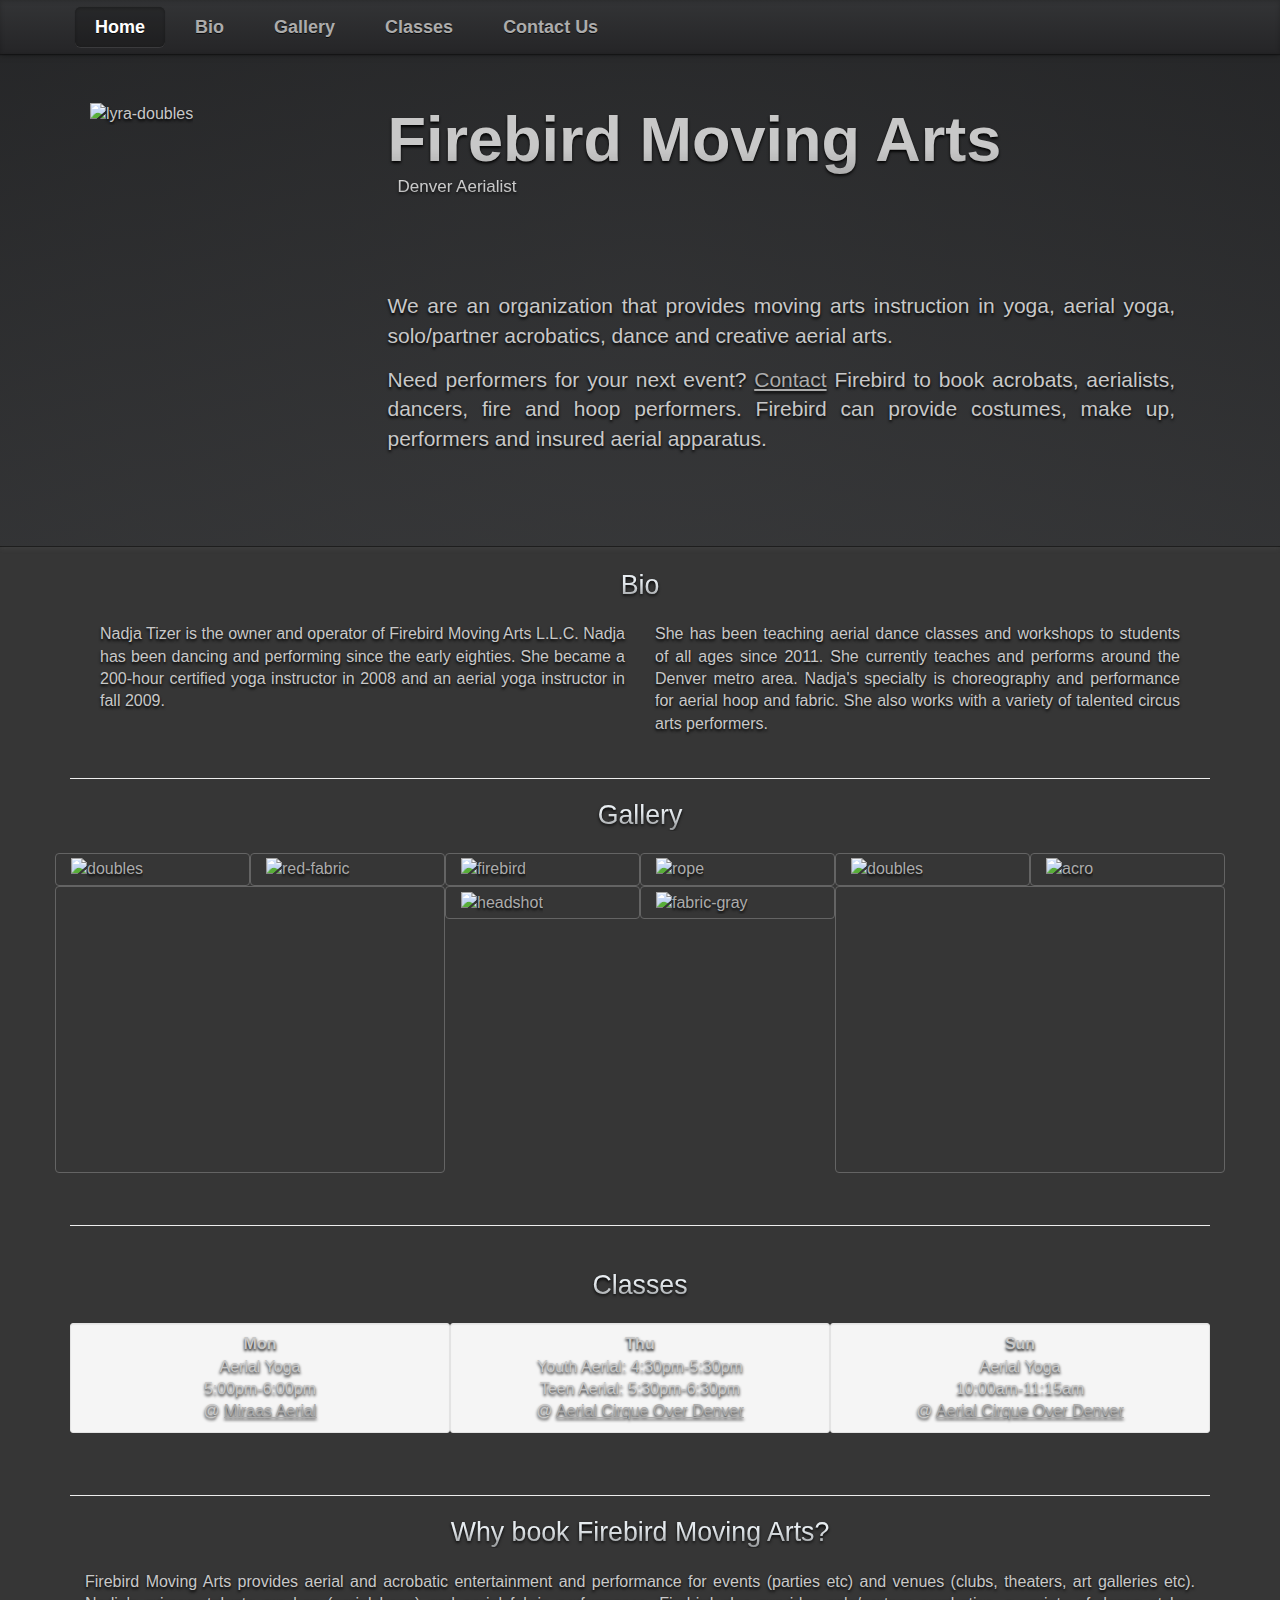
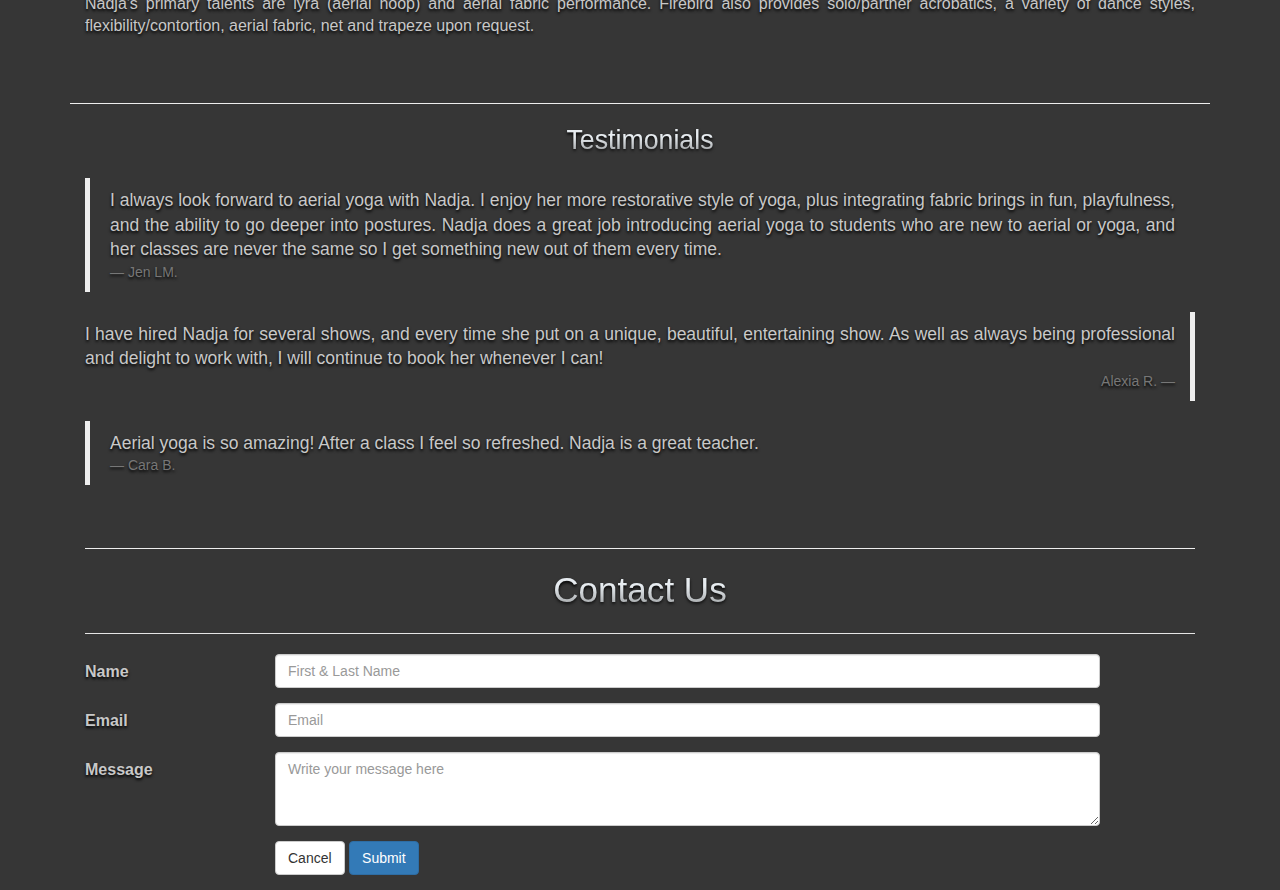
==== commit 589fced8: "Fix HR and main content alignment" ====
--- a/index.html
+++ b/index.html
@@ -58,13 +58,11 @@
 						<div class="col-xs-12 header">
 							<h1>Firebird Moving Arts<small class="visible-md visible-lg">Denver Aerialist </small></h1>
 						</div>
-						<div class="col-xs-12 headline lead">
-							<h2>
-								<b>About Us</b>
-							</h2>
-							<br>
-							<p>We are an organization that provides moving arts instruction in yoga, aerial yoga, solo/partner acrobatics, dance and creative aerial arts.</p>
-							<p>Need performers for your next event? Contact Firebird to book acrobats, aerialists, dancers, fire and hoop performers. Firebird can provide costumes, make up, performers and insured aerial apparatus.</p>
+						<div class="col-xs-12 lead">
+							<h2><b>About Us</b></h2>
+								<br>
+							<p >We are an organization that provides moving arts instruction in yoga, aerial yoga, solo/partner acrobatics, dance and creative aerial arts.</p>
+							<p>Need performers for your next event? <a href="#contact">Contact</a> Firebird to book acrobats, aerialists, dancers, fire and hoop performers. Firebird can provide costumes, make up, performers and insured aerial apparatus.</p>
 						</div>
 					</div>
 				</div>
@@ -74,74 +72,108 @@
 	</div>
 	<!-- Other Content -->
 	<div class="container mainbody-surround">
-		<div class="row maintop">
-			<div class="container ">
-				<div class="col-xs-12 col-md-12 main-row2 bio">
-					<a name="bio"><h2>Bio</h2></a>
-						<p>Nadja Tizer is the owner and operator of Firebird Moving Arts L.L.C. Nadja has been dancing and performing since the early eighties. She became a 200-hour certified yoga instructor in 2008 and an aerial yoga instructor in fall 2009. She has been teaching aerial dance classes and workshops to students of all ages since 2011. She currently teaches and performs around the Denver metro area. Nadja's specialty is choreography and performance for aerial hoop and fabric. She also works with a variety of talented circus arts performers.
-						</p>
-						<br>
-						<hr>
-				</div>
-			</div>
-		</div>
+		<div class="col-xs-12 col-md-12 main-row2 bio">
+			<a name="bio"><h2>Bio</h2></a>
+				<ul class="list-unstyled">
+					<li class="col-xs-12 col-md-6"><p>Nadja Tizer is the owner and operator of Firebird Moving Arts L.L.C. Nadja has been dancing and performing since the early eighties. She became a 200-hour certified yoga instructor in 2008 and an aerial yoga instructor in fall 2009.</p></li>
+					<li class="col-xs-12 col-md-6"><p>She has been teaching aerial dance classes and workshops to students of all ages since 2011. She currently teaches and performs around the Denver metro area. Nadja's specialty is choreography and performance for aerial hoop and fabric. She also works with a variety of talented circus arts performers.</p></li>
+				</ul>
+		</div>
+	</div>
+	<div class="container">
+		<div>
+			<br><hr>
+		</div>
+	</div>
+	<div class="container">
 		<div class="gallery">
-			<div class="container">
-				<a name="gallery"><h2>Gallery</h2><br></a>
-				<ul class="row list-unstyled">
-			       <li class="col-md-2 col-sm-3 col-xs-6 img-thumbnail img-responsive"><a href="https://raw.githubusercontent.com/michellecv/Firebird/gh-pages/Images/doubles-Leo.jpg"><img src="https://raw.githubusercontent.com/michellecv/Firebird/gh-pages/Images/doubles-Leo.jpg" alt="doubles" /></a></li>
-			       <li class="col-md-2 col-sm-3 col-xs-6 img-thumbnail img-responsive"><a href="https://raw.githubusercontent.com/michellecv/Firebird/gh-pages/Images/Fabric-red-Scott-2.jpg"><img src="https://raw.githubusercontent.com/michellecv/Firebird/gh-pages/Images/Fabric-red-Scott-2.jpg" alt="red-fabric"/></a></li>
-			       <li class="col-md-2 col-sm-3 col-xs-6 img-thumbnail img-responsive"><a href="https://raw.githubusercontent.com/michellecv/Firebird/gh-pages/Images/Firebird-Michael.jpg"><img src="https://raw.githubusercontent.com/michellecv/Firebird/gh-pages/Images/Firebird-Michael.jpg" alt="firebird" /></a></li>
-			       <li class="col-md-2 col-sm-3 col-xs-6 img-thumbnail img-responsive"><a href="https://raw.githubusercontent.com/michellecv/Firebird/gh-pages/Images/Rope-by-Scott.jpg"><img src="https://raw.githubusercontent.com/michellecv/Firebird/gh-pages/Images/Rope-by-Scott.jpg" alt="rope" /></a></li>
-			       <li class="col-md-2 col-sm-3 col-xs-6 img-thumbnail img-responsive"><a href="https://raw.githubusercontent.com/michellecv/Firebird/gh-pages/Images/Fabric-red-Scott.jpg"><img src="https://raw.githubusercontent.com/michellecv/Firebird/gh-pages/Images/Fabric-red-Scott.jpg" alt="doubles" /></a></li>
-			       <li class="col-md-2 col-sm-3 col-xs-6 img-thumbnail img-responsive"><a href="https://raw.githubusercontent.com/michellecv/Firebird/gh-pages/Images/acro-storm.jpg"><img src="https://raw.githubusercontent.com/michellecv/Firebird/gh-pages/Images/acro-storm.jpg" alt="acro" /></a></li>
-			       <li class="col-xs-12 col-sm-6 col-md-4"><div class="js-video [vimeo, widescreen]"><iframe width="560" height="315" src="https://www.youtube.com/embed/UcE3PEeAKHY" frameborder="0" allowfullscreen></iframe></div><li>
-			       <li class="col-md-2 col-sm-3 col-xs-6 img-thumbnail img-responsive"><a href="https://raw.githubusercontent.com/michellecv/Firebird/gh-pages/Images/dave-headshot.jpg"><img src="https://raw.githubusercontent.com/michellecv/Firebird/gh-pages/Images/dave-headshot.jpg" alt="headshot" /></a></li>
-			       <li class="col-md-2 col-sm-3 col-xs-6 img-thumbnail img-responsive"><a href="https://raw.githubusercontent.com/michellecv/Firebird/gh-pages/Images/dave-fabric.jpg"><img src="https://raw.githubusercontent.com/michellecv/Firebird/gh-pages/Images/dave-fabric.jpg" alt="fabric-gray" /></a></li>
-			       <li class="col-xs-12 col-sm-6 col-md-4"><div class="js-video [vimeo, widescreen]"><iframe width="560" height="315" src="https://www.youtube.com/embed/yah-PyaZBPE" frameborder="0" allowfullscreen></iframe></div><li>
-			    </ul>
-			</div>
-		</div>
-	
-    	<div class="classes">
-    		<div class="container">
-    			<div class="row">
-    			<div class="col-xs-12 col-md-12"><a name="classes"><hr><h2>Classes</h2><br></a></div>
-	    			<div class="col-xs-12 col-sm-4 well well-sm" ><p><b>Mon</b><br>Aerial Yoga<br>5:00pm-6:00pm<br>@ <a href="https://clients.mindbodyonline.com/classic/home?studioid=39004" target="_blank">Miraas Aerial</a><br></p></div>
-					<div class="col-xs-12 col-sm-4 well well-sm" ><p><b>Thu</b><br>Youth Aerial: 4:30pm-5:30pm<br>Teen Aerial: 5:30pm-6:30pm<br>@ <a href="http://aerialcirqueoverdenver.com/" target="_blank">Aerial Cirque Over Denver</a></p></div>
-					<div class="col-xs-12 col-sm-4 well well-sm" ><p><b>Sun</b><br>Aerial Yoga<br>10:00am-11:15am<br>@ <a href="http://aerialcirqueoverdenver.com/" target="_blank">Aerial Cirque Over Denver</a></p></div>
-				</div>
-
-				</div>
-			</div>
-				<div class="col-xs-12 col-md-12 main-row1">
-					<hr>
-					<h2>Why book Firebird Moving Arts?</h2>
+			<a name="gallery"><h2>Gallery</h2><br></a>
+			<ul class="row list-unstyled">
+		       <li class="col-md-2 col-sm-3 col-xs-6 img-thumbnail img-responsive"><a href="https://raw.githubusercontent.com/michellecv/Firebird/gh-pages/Images/doubles-Leo.jpg"><img src="https://raw.githubusercontent.com/michellecv/Firebird/gh-pages/Images/doubles-Leo.jpg" alt="doubles" /></a></li>
+		       <li class="col-md-2 col-sm-3 col-xs-6 img-thumbnail img-responsive"><a href="https://raw.githubusercontent.com/michellecv/Firebird/gh-pages/Images/Fabric-red-Scott-2.jpg"><img src="https://raw.githubusercontent.com/michellecv/Firebird/gh-pages/Images/Fabric-red-Scott-2.jpg" alt="red-fabric"/></a></li>
+		       <li class="col-md-2 col-sm-3 col-xs-6 img-thumbnail img-responsive"><a href="https://raw.githubusercontent.com/michellecv/Firebird/gh-pages/Images/Firebird-Michael.jpg"><img src="https://raw.githubusercontent.com/michellecv/Firebird/gh-pages/Images/Firebird-Michael.jpg" alt="firebird" /></a></li>
+		       <li class="col-md-2 col-sm-3 col-xs-6 img-thumbnail img-responsive"><a href="https://raw.githubusercontent.com/michellecv/Firebird/gh-pages/Images/Rope-by-Scott.jpg"><img src="https://raw.githubusercontent.com/michellecv/Firebird/gh-pages/Images/Rope-by-Scott.jpg" alt="rope" /></a></li>
+		       <li class="col-md-2 col-sm-3 col-xs-6 img-thumbnail img-responsive"><a href="https://raw.githubusercontent.com/michellecv/Firebird/gh-pages/Images/Fabric-red-Scott.jpg"><img src="https://raw.githubusercontent.com/michellecv/Firebird/gh-pages/Images/Fabric-red-Scott.jpg" alt="doubles" /></a></li>
+		       <li class="col-md-2 col-sm-3 col-xs-6 img-thumbnail img-responsive"><a href="https://raw.githubusercontent.com/michellecv/Firebird/gh-pages/Images/acro-storm.jpg"><img src="https://raw.githubusercontent.com/michellecv/Firebird/gh-pages/Images/acro-storm.jpg" alt="acro" /></a></li>
+		       <li class="col-xs-12 col-sm-6 col-md-4 img-thumbnail"><div class="js-video [vimeo, widescreen]"><iframe width="560" height="315" src="https://www.youtube.com/embed/UcE3PEeAKHY" frameborder="0" allowfullscreen></iframe></div><li>
+		       <li class="col-md-2 col-sm-3 col-xs-6 img-thumbnail img-responsive"><a href="https://raw.githubusercontent.com/michellecv/Firebird/gh-pages/Images/dave-headshot.jpg"><img src="https://raw.githubusercontent.com/michellecv/Firebird/gh-pages/Images/dave-headshot.jpg" alt="headshot" /></a></li>
+		       <li class="col-md-2 col-sm-3 col-xs-6 img-thumbnail img-responsive"><a href="https://raw.githubusercontent.com/michellecv/Firebird/gh-pages/Images/dave-fabric.jpg"><img src="https://raw.githubusercontent.com/michellecv/Firebird/gh-pages/Images/dave-fabric.jpg" alt="fabric-gray" /></a></li>
+		       <li class="col-xs-12 col-sm-6 col-md-4 img-thumbnail"><div class="js-video [vimeo, widescreen]"><iframe width="560" height="315" src="https://www.youtube.com/embed/yah-PyaZBPE" frameborder="0" allowfullscreen></iframe></div><li>
+		    </ul>
+		</div>
+	</div>
+	<div class="container">
+		<div>
+			<br><hr>
+		</div>
+	</div>
+   	<div class="container">
+   		<div class="classes">
+			<div class="col-xs-12 col-md-12">
+				<a name="classes"><h2>Classes</h2><br></a>
+    		</div>
+	    	<div class="col-xs-12 col-sm-4 well well-sm" >
+	    		<p>
+    				<b>Mon</b>
+    				<br>Aerial Yoga<br>5:00pm-6:00pm<br>@ <a href="https://clients.mindbodyonline.com/classic/home?studioid=39004" target="_blank">Miraas Aerial</a><br>
+    			</p>
+			</div>
+			<div class="col-xs-12 col-sm-4 well well-sm" >
+				<p>
+					<b>Thu</b>
+					<br>Youth Aerial: 4:30pm-5:30pm<br>Teen Aerial: 5:30pm-6:30pm<br>@ <a href="http://aerialcirqueoverdenver.com/" target="_blank">Aerial Cirque Over Denver</a>
+				</p>
+			</div>
+			<div class="col-xs-12 col-sm-4 well well-sm" >
+				<p>
+					<b>Sun</b><br>Aerial Yoga<br>10:00am-11:15am<br>@ <a href="http://aerialcirqueoverdenver.com/" target="_blank">Aerial Cirque Over Denver</a>
+				</p>
+			</div>
+		</div>
+	</div>
+	<div class="container">
+		<div>
+			<br><hr>
+		</div>
+	</div>
+	<div class="container">
+		<div class="Why book">
+			<div class="col-xs-12 col-md-12">
+				<h2>Why book Firebird Moving Arts?</h2>
+				<br>
+					<p>Firebird Moving Arts provides aerial and acrobatic entertainment and performance for events (parties etc) and venues (clubs, theaters, art galleries etc). Nadja's primary talents are lyra (aerial hoop) and aerial fabric performance. Firebird also provides solo/partner acrobatics, a variety of dance styles, flexibility/contortion, aerial fabric, net and trapeze upon request.
+					</p>
 					<br>
-						<p>Firebird Moving Arts provides aerial and acrobatic entertainment and performance for events (parties etc) and venues (clubs, theaters, art galleries etc). Nadja's primary talents are lyra (aerial hoop) and aerial fabric performance. Firebird also provides solo/partner acrobatics, a variety of dance styles, flexibility/contortion, aerial fabric, net and trapeze upon request.
-						</p>
-						<br>
-				</div>
-				<div class="col-xs-12 col-md-12 main-row1">
-					<hr>
-					<h2>Testimonials</h2>
-					<br>
-						<blockquote class="pull-left">
-						<p>I always look forward to aerial yoga with Nadja. I enjoy her more restorative style of yoga, plus integrating fabric brings in fun, playfulness, and the ability to go deeper into postures. Nadja does a great job introducing aerial yoga to students who are new to aerial or yoga, and her classes are never the same so I get something new out of them every time.</p>
-						<small>Jen LM.</small>
-						</blockquote>
-					
-						<blockquote class="pull-right">
-						<p>I have hired Nadja for several shows, and every time she put on a unique, beautiful, entertaining show. As well as always being professional and delight to work with, I will continue to book her whenever I can!</p>
-						<small>Alexia R.</small>
-						</blockquote>
-
-						<blockquote class="pull-left">
-						<p>Aerial yoga is so amazing! After a class I feel so refreshed. Nadja is a great teacher.</p>
-						<small>Cara B.</small>
-						</blockquote>
-					
-				</div>
+			</div>
+		</div>
+	</div>
+	<div class="container">
+		<div>
+			<br><hr>
+		</div>
+	</div>
+	<div class="container">
+		<div class="Testimonials">
+			<div class="col-xs-12 col-md-12">
+				<h2>Testimonials</h2>
+				<br>
+					<blockquote class="pull-left">
+					<p>I always look forward to aerial yoga with Nadja. I enjoy her more restorative style of yoga, plus integrating fabric brings in fun, playfulness, and the ability to go deeper into postures. Nadja does a great job introducing aerial yoga to students who are new to aerial or yoga, and her classes are never the same so I get something new out of them every time.</p>
+					<small>Jen LM.</small>
+					</blockquote>
+				
+					<blockquote class="pull-right">
+					<p>I have hired Nadja for several shows, and every time she put on a unique, beautiful, entertaining show. As well as always being professional and delight to work with, I will continue to book her whenever I can!</p>
+					<small>Alexia R.</small>
+					</blockquote>
+
+					<blockquote class="pull-left">
+					<p>Aerial yoga is so amazing! After a class I feel so refreshed. Nadja is a great teacher.</p>
+					<small>Cara B.</small>
+					</blockquote>
+				
+			</div>
+		</div>
 				<div class="container col-xs-12">
 				<form class="form-horizontal">
 				  <fieldset>
--- a/main.css
+++ b/main.css
@@ -61,10 +61,11 @@
 p {
 	text-align: justify;
 }
-.well a {
+.well a, .lead a {
 	text-decoration: underline;
 	padding: 0;
 }
+
 /* for ease of design only
 .top, .col-md-8, .col-md-4, .col-md-2 {
 	border: 1px solid #000000;
@@ -299,7 +300,7 @@
 
 }
 @media (max-width: 768px) {
-	h1, .lead h2, .lead p  {
+	h1, .lead h2  {
 		text-align: center;
 	}
 	.navbar li {
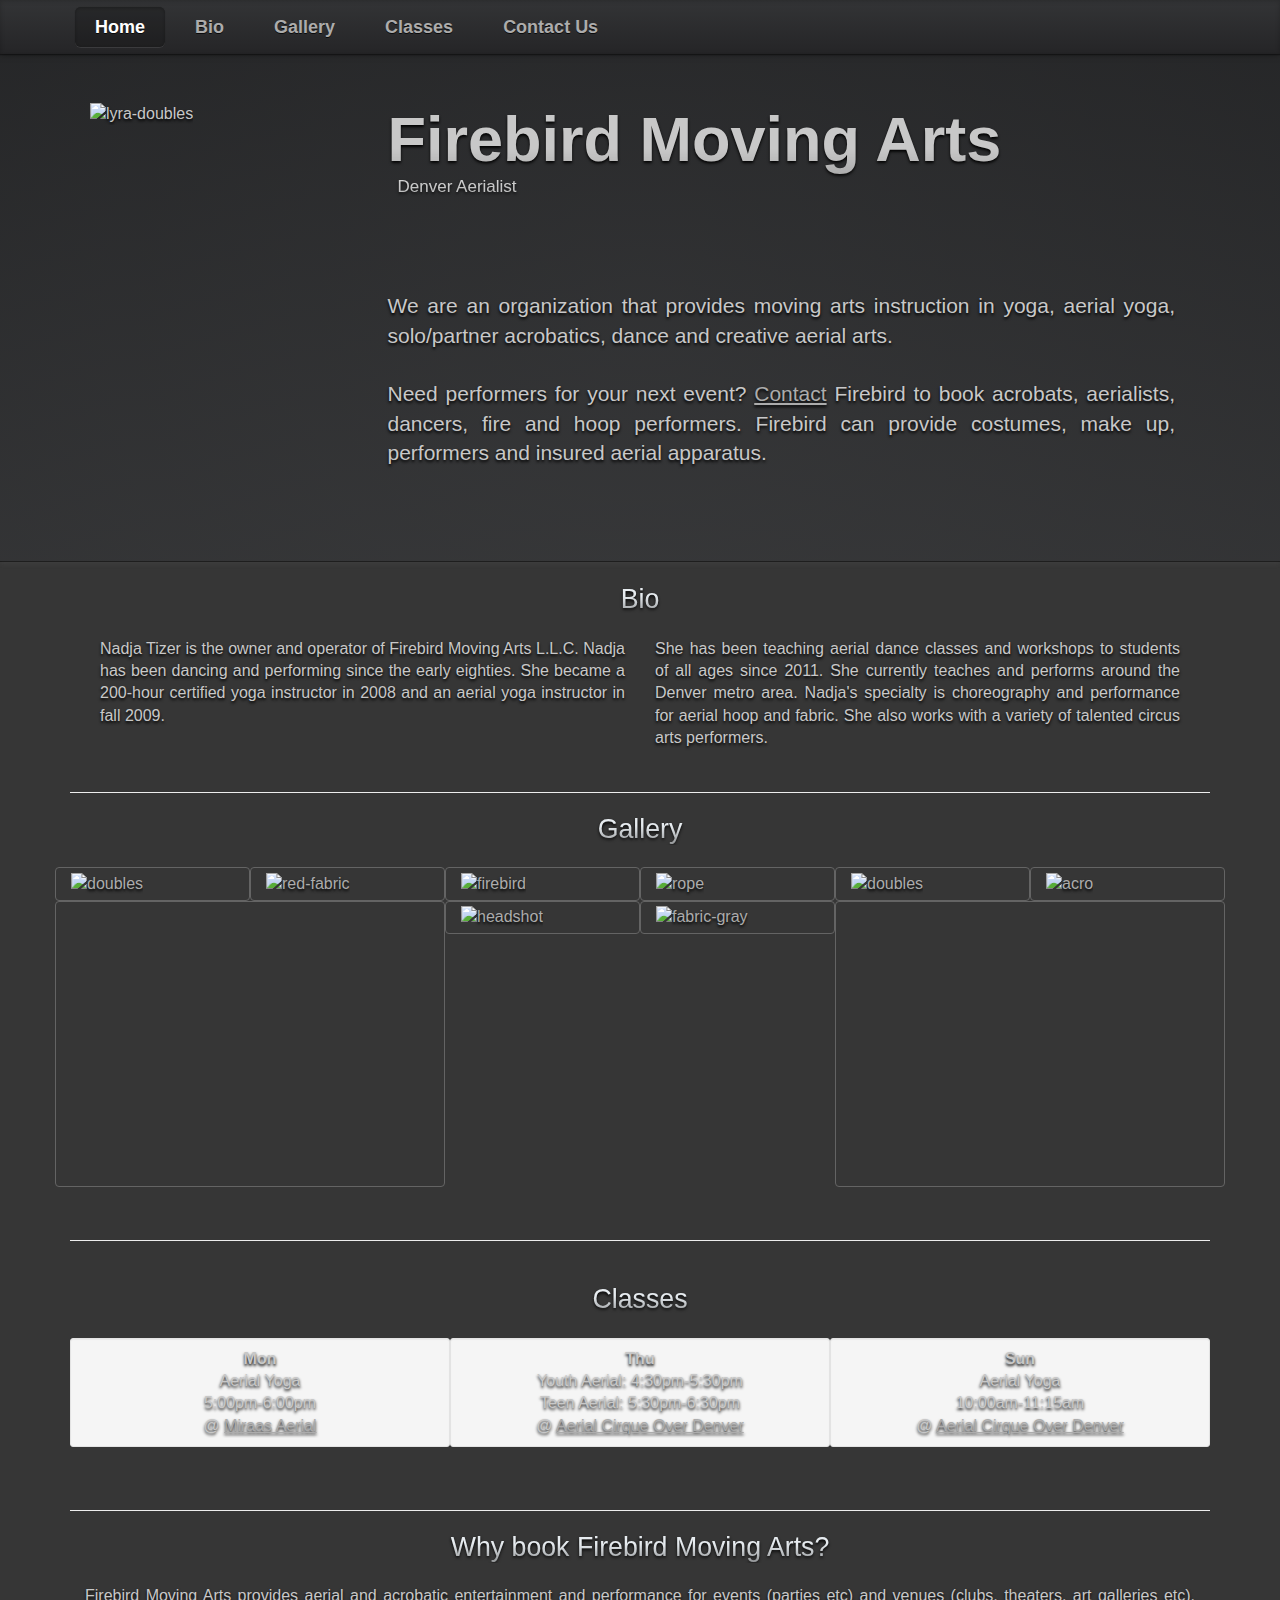
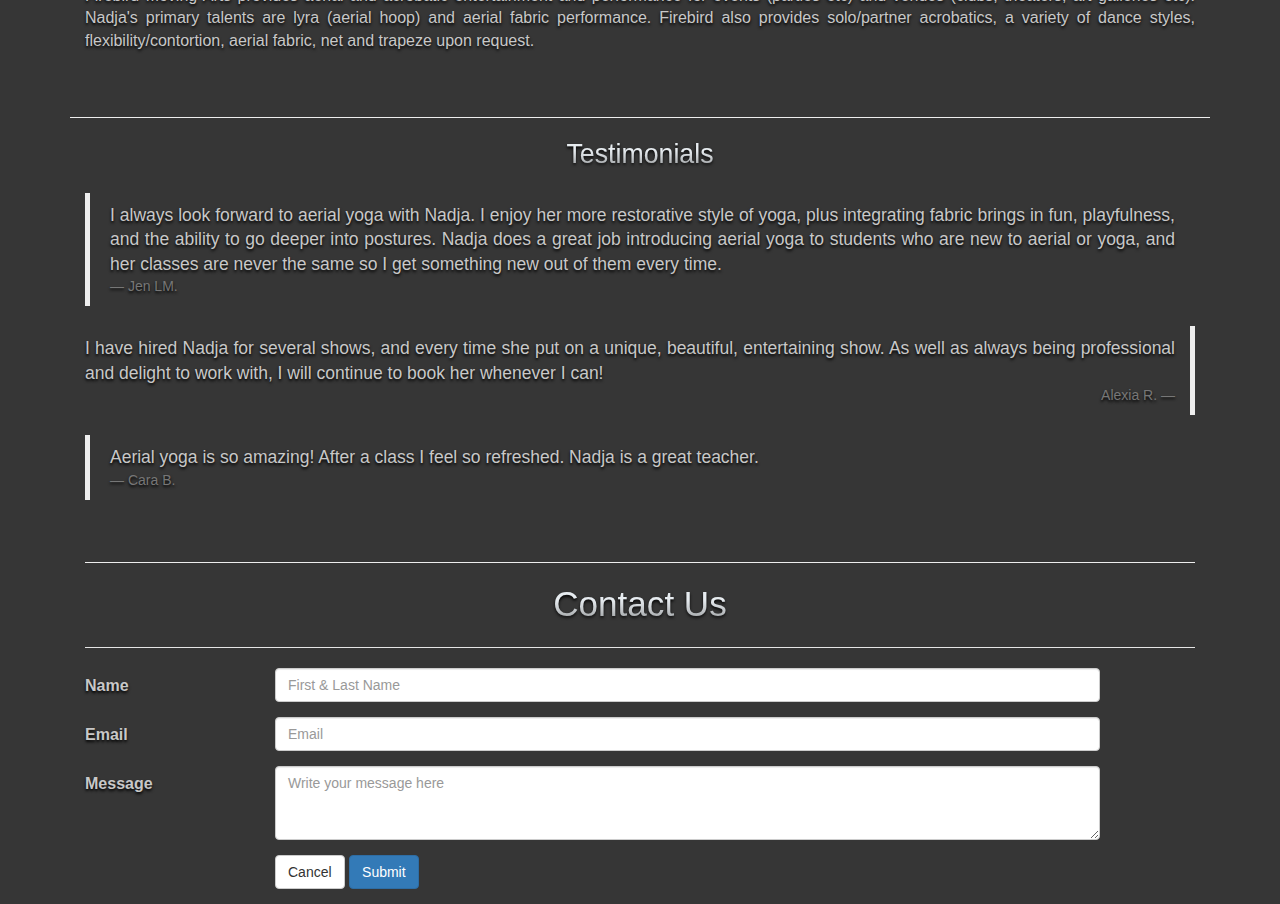
==== commit 6029dc0c: "Update col size for bio" ====
--- a/index.html
+++ b/index.html
@@ -61,8 +61,10 @@
 						<div class="col-xs-12 lead">
 							<h2><b>About Us</b></h2>
 								<br>
-							<p >We are an organization that provides moving arts instruction in yoga, aerial yoga, solo/partner acrobatics, dance and creative aerial arts.</p>
-							<p>Need performers for your next event? <a href="#contact">Contact</a> Firebird to book acrobats, aerialists, dancers, fire and hoop performers. Firebird can provide costumes, make up, performers and insured aerial apparatus.</p>
+							<p>We are an organization that provides moving arts instruction in yoga, aerial yoga, solo/partner acrobatics, dance and creative aerial arts.
+							<br><br>
+							<small>Need performers for your next event? <a href="#contact">Contact</a> Firebird to book acrobats, aerialists, dancers, fire and hoop performers. Firebird can provide costumes, make up, performers and insured aerial apparatus.</small>
+							</p>
 						</div>
 					</div>
 				</div>
@@ -75,8 +77,8 @@
 		<div class="col-xs-12 col-md-12 main-row2 bio">
 			<a name="bio"><h2>Bio</h2></a>
 				<ul class="list-unstyled">
-					<li class="col-xs-12 col-md-6"><p>Nadja Tizer is the owner and operator of Firebird Moving Arts L.L.C. Nadja has been dancing and performing since the early eighties. She became a 200-hour certified yoga instructor in 2008 and an aerial yoga instructor in fall 2009.</p></li>
-					<li class="col-xs-12 col-md-6"><p>She has been teaching aerial dance classes and workshops to students of all ages since 2011. She currently teaches and performs around the Denver metro area. Nadja's specialty is choreography and performance for aerial hoop and fabric. She also works with a variety of talented circus arts performers.</p></li>
+					<li class="col-xs-12 col-sm-6"><p>Nadja Tizer is the owner and operator of Firebird Moving Arts L.L.C. Nadja has been dancing and performing since the early eighties. She became a 200-hour certified yoga instructor in 2008 and an aerial yoga instructor in fall 2009.</p></li>
+					<li class="col-xs-12 col-sm-6"><p>She has been teaching aerial dance classes and workshops to students of all ages since 2011. She currently teaches and performs around the Denver metro area. Nadja's specialty is choreography and performance for aerial hoop and fabric. She also works with a variety of talented circus arts performers.</p></li>
 				</ul>
 		</div>
 	</div>
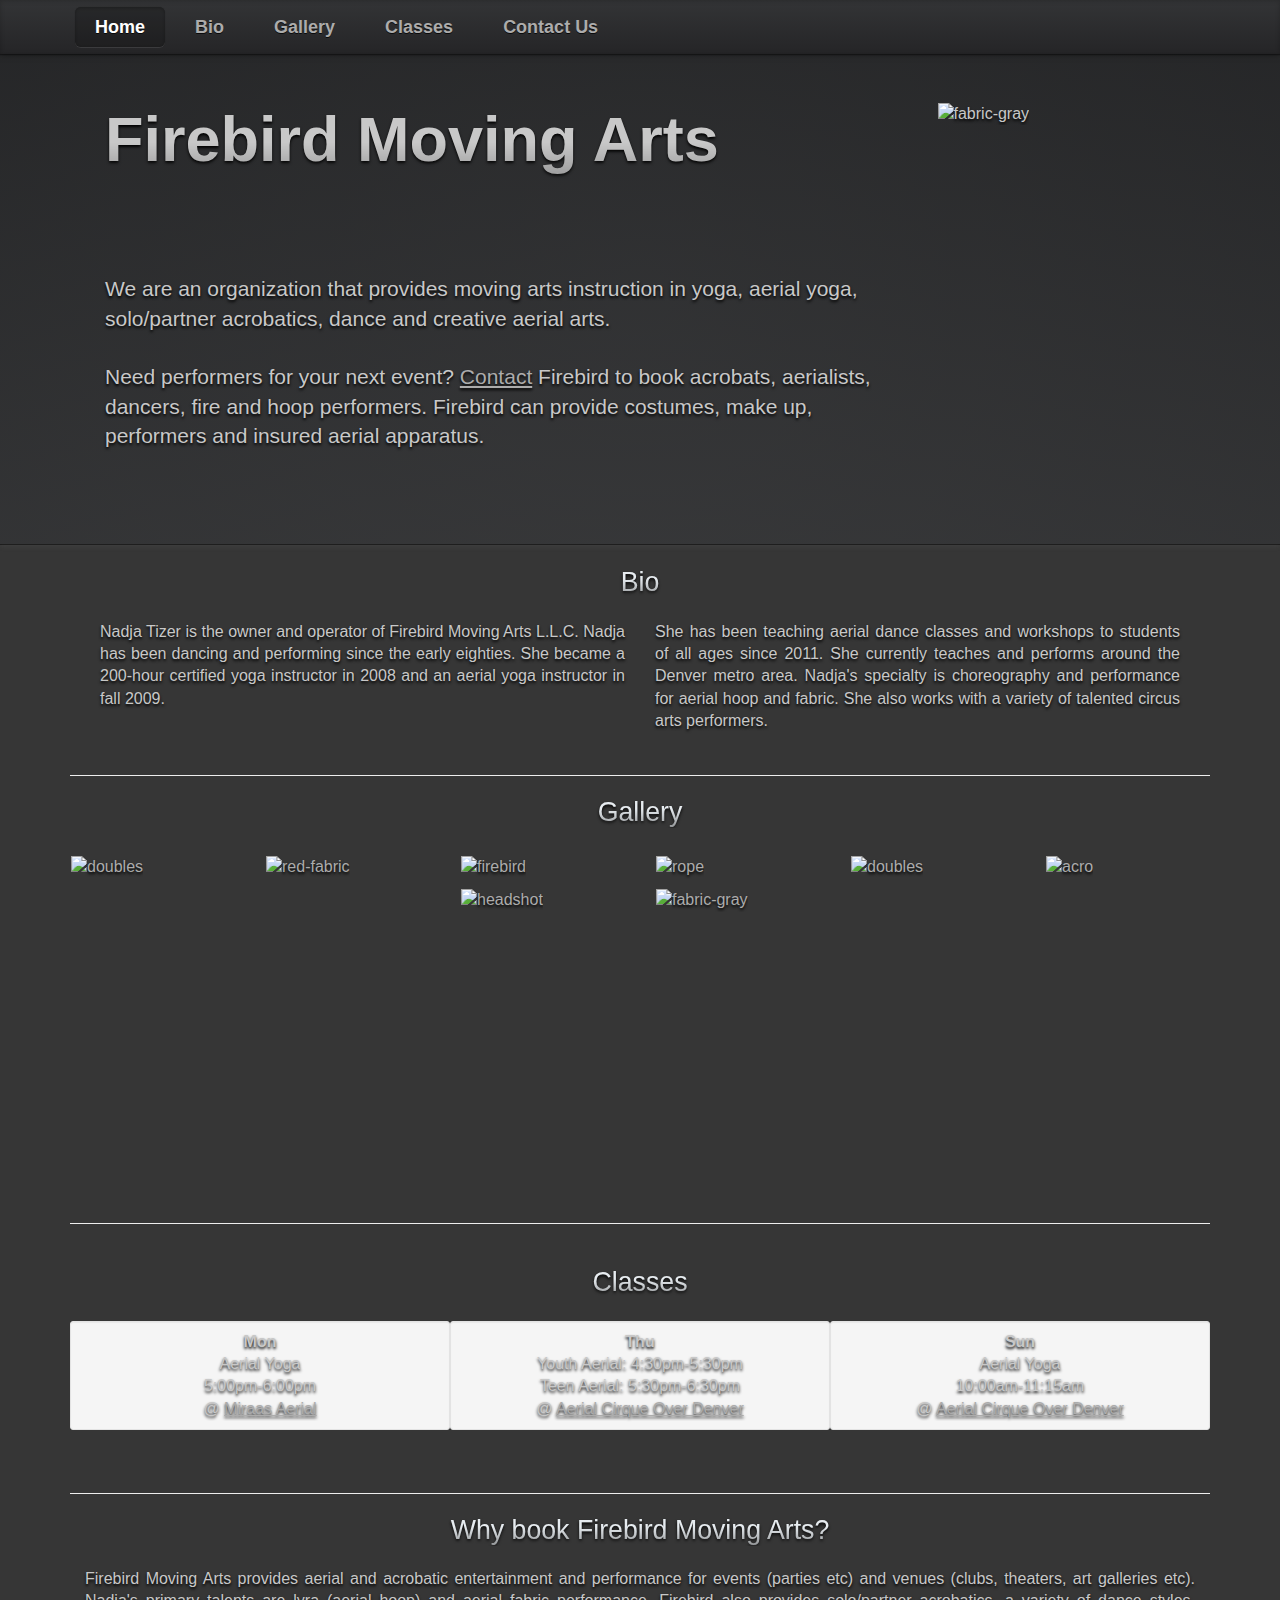
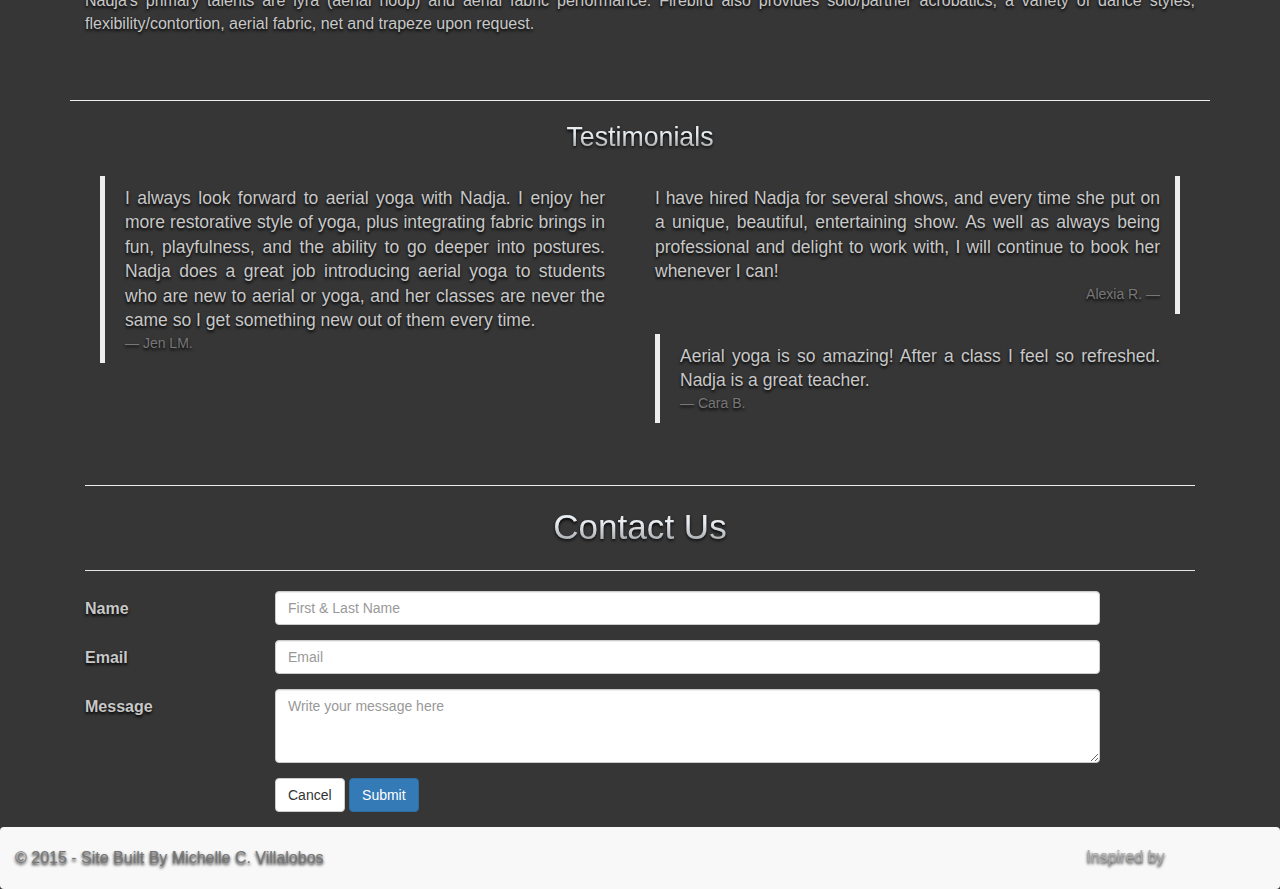
==== commit 41c4c3e6: "Update junbotron image and add footer" ====
--- a/index.html
+++ b/index.html
@@ -9,7 +9,8 @@
 		<link rel="stylesheet" href="http://netdna.bootstrapcdn.com/bootstrap/3.0.0/css/bootstrap.min.css">
 		<!-- Optional theme -->
 		<link href="http://maxcdn.bootstrapcdn.com/bootswatch/3.3.1/slate/bootstrap.min.css" rel="stylesheet">
-		<link rel="stylesheet" type="text/css" href="main.css" />
+		<link rel="stylesheet" id="font-awesome-css" href="//netdna.bootstrapcdn.com/font-awesome/4.0.3/css/font-awesome.css" type="text/css" media="screen">
+ 		<link rel="stylesheet" type="text/css" href="main.css" />
 	  	<title>Firebird Moving Arts</title>
 	</head>
 
@@ -51,20 +52,22 @@
 			<div class="jumbo-row">
 			<div class="jumbotron">
 				<div class="container">
-					<div class="col-xs-12 col-md-3 logo visible-md visible-lg" >
-						<img src="https://raw.githubusercontent.com/michellecv/Firebird/gh-pages/Images/doubles-Leo.jpg" alt="lyra-doubles" width="100%" />
-					</div>
+
 					<div class="col-xs-12 col-md-9 heads">
 						<div class="col-xs-12 header">
-							<h1>Firebird Moving Arts<small class="visible-md visible-lg">Denver Aerialist </small></h1>
+							<h1>Firebird Moving Arts</h1>
 						</div>
 						<div class="col-xs-12 lead">
 							<h2><b>About Us</b></h2>
 								<br>
 							<p>We are an organization that provides moving arts instruction in yoga, aerial yoga, solo/partner acrobatics, dance and creative aerial arts.
 							<br><br>
-							<small>Need performers for your next event? <a href="#contact">Contact</a> Firebird to book acrobats, aerialists, dancers, fire and hoop performers. Firebird can provide costumes, make up, performers and insured aerial apparatus.</small>
+							Need performers for your next event? <a href="#contact">Contact</a> Firebird to book acrobats, aerialists, dancers, fire and hoop performers. Firebird can provide costumes, make up, performers and insured aerial apparatus.
 							</p>
+						</div>
+						</div>
+						<div class="col-xs-12 col-md-3 logo visible-md visible-lg" >
+							<img src="https://raw.githubusercontent.com/michellecv/Firebird/gh-pages/Images/dave-fabric.jpg" alt="fabric-gray" width="100%" />
 						</div>
 					</div>
 				</div>
@@ -159,98 +162,111 @@
 			<div class="col-xs-12 col-md-12">
 				<h2>Testimonials</h2>
 				<br>
+				<div class="col-xs-12 col-sm-6">
 					<blockquote class="pull-left">
 					<p>I always look forward to aerial yoga with Nadja. I enjoy her more restorative style of yoga, plus integrating fabric brings in fun, playfulness, and the ability to go deeper into postures. Nadja does a great job introducing aerial yoga to students who are new to aerial or yoga, and her classes are never the same so I get something new out of them every time.</p>
 					<small>Jen LM.</small>
 					</blockquote>
-				
+
+				</div>
+				<div class="col-xs-12 col-sm-6">
 					<blockquote class="pull-right">
 					<p>I have hired Nadja for several shows, and every time she put on a unique, beautiful, entertaining show. As well as always being professional and delight to work with, I will continue to book her whenever I can!</p>
 					<small>Alexia R.</small>
 					</blockquote>
-
 					<blockquote class="pull-left">
 					<p>Aerial yoga is so amazing! After a class I feel so refreshed. Nadja is a great teacher.</p>
 					<small>Cara B.</small>
 					</blockquote>
-				
-			</div>
-		</div>
-				<div class="container col-xs-12">
-				<form class="form-horizontal">
-				  <fieldset>
-				    <legend><a name="contact"><hr><h2>Contact Us</h2></a></legend>
-				    <div class="form-group">
-					<label for="name" class="col-xs-10 col-xs-offset-1 col-md-2 col-md-offset-0 control-label">Name</label>
-					<div class="col-xs-10 col-xs-offset-1 col-md-9 col-md-offset-0">
-						<input type="text" class="form-control" id="name" name="name" placeholder="First & Last Name" value="">
-					</div>
-				    </div>
-				    <div class="form-group">
-				      <label for="inputEmail" class="col-xs-10 col-xs-offset-1 col-md-2 col-md-offset-0 control-label">Email</label>
-				      <div class="col-xs-10 col-xs-offset-1 col-md-9 col-md-offset-0">
-				        <input type="text" class="form-control" id="inputEmail" placeholder="Email">
-				      </div>
-				    </div>
-				    <div class="form-group">
-				      <label for="textArea" class="col-xs-10 col-xs-offset-1 col-md-2 col-md-offset-0 control-label">Message</label>
-				      <div class="col-xs-10 col-xs-offset-1 col-md-9 col-md-offset-0">
-				        <textarea class="form-control" rows="3" id="textArea" placeholder="Write your message here"></textarea>
-				      </div>
-				    </div>
-				    <!-- for adding later 
-				    <div class="form-group">
-				      <label class="col-lg-2 control-label">Radios</label>
-				      <div class="col-lg-10">
-				        <div class="radio">
-				          <label>
-				            <input type="radio" name="optionsRadios" id="optionsRadios1" value="option1" checked="">
-				            Option one is this
-				          </label>
-				        </div>
-				        <div class="radio">
-				          <label>
-				            <input type="radio" name="optionsRadios" id="optionsRadios2" value="option2">
-				            Option two can be something else
-				          </label>
-				        </div>
-				      </div>
-				    </div>
-				    <div class="form-group">
-				      <label for="select" class="col-lg-2 control-label">Selects</label>
-				      <div class="col-lg-10">
-				        <select class="form-control" id="select">
-				          <option>1</option>
-				          <option>2</option>
-				          <option>3</option>
-				          <option>4</option>
-				          <option>5</option>
-				        </select>
-				        <br>
-				        <select multiple="" class="form-control">
-				          <option>1</option>
-				          <option>2</option>
-				          <option>3</option>
-				          <option>4</option>
-				          <option>5</option>
-				        </select>
-				      </div>
-				    </div>
-				    -->
-				    <div class="form-group">
-				      <div class="col-xs-10 col-xs-offset-1 col-md-10 col-md-offset-2">
-				        <button class="btn btn-default">Cancel</button>
-				        <button type="submit" class="btn btn-primary">Submit</button>
-				      </div>
-				    </div>
-				  </fieldset>
-				</form>
-				</div>
-				<div class="footer">
-				
-				</div>
-		</div>
-	
+				</div>				
+			</div>
+		</div>
+		<div class="container col-xs-12">
+		<form class="form-horizontal">
+		  <fieldset>
+		    <legend><a name="contact"><hr><h2>Contact Us</h2></a></legend>
+		    <div class="form-group">
+			<label for="name" class="col-xs-10 col-xs-offset-1 col-md-2 col-md-offset-0 control-label">Name</label>
+			<div class="col-xs-10 col-xs-offset-1 col-md-9 col-md-offset-0">
+				<input type="text" class="form-control" id="name" name="name" placeholder="First & Last Name" value="">
+			</div>
+		    </div>
+		    <div class="form-group">
+		      <label for="inputEmail" class="col-xs-10 col-xs-offset-1 col-md-2 col-md-offset-0 control-label">Email</label>
+		      <div class="col-xs-10 col-xs-offset-1 col-md-9 col-md-offset-0">
+		        <input type="text" class="form-control" id="inputEmail" placeholder="Email">
+		      </div>
+		    </div>
+		    <div class="form-group">
+		      <label for="textArea" class="col-xs-10 col-xs-offset-1 col-md-2 col-md-offset-0 control-label">Message</label>
+		      <div class="col-xs-10 col-xs-offset-1 col-md-9 col-md-offset-0">
+		        <textarea class="form-control" rows="3" id="textArea" placeholder="Write your message here"></textarea>
+		      </div>
+		    </div>
+		    <!-- for adding later 
+		    <div class="form-group">
+		      <label class="col-lg-2 control-label">Radios</label>
+		      <div class="col-lg-10">
+		        <div class="radio">
+		          <label>
+		            <input type="radio" name="optionsRadios" id="optionsRadios1" value="option1" checked="">
+		            Option one is this
+		          </label>
+		        </div>
+		        <div class="radio">
+		          <label>
+		            <input type="radio" name="optionsRadios" id="optionsRadios2" value="option2">
+		            Option two can be something else
+		          </label>
+		        </div>
+		      </div>
+		    </div>
+		    <div class="form-group">
+		      <label for="select" class="col-lg-2 control-label">Selects</label>
+		      <div class="col-lg-10">
+		        <select class="form-control" id="select">
+		          <option>1</option>
+		          <option>2</option>
+		          <option>3</option>
+		          <option>4</option>
+		          <option>5</option>
+		        </select>
+		        <br>
+		        <select multiple="" class="form-control">
+		          <option>1</option>
+		          <option>2</option>
+		          <option>3</option>
+		          <option>4</option>
+		          <option>5</option>
+		        </select>
+		      </div>
+		    </div>
+		    -->
+		    <div class="form-group">
+		      <div class="col-xs-10 col-xs-offset-1 col-md-10 col-md-offset-2">
+		        <button class="btn btn-default">Cancel</button>
+		        <button type="submit" class="btn btn-primary">Submit</button>
+		      </div>
+		    </div>
+		  </fieldset>
+		</form>
+		</div>
+	</div>
+	<div class="navbar navbar-default navbar-static-bottom">
+		<div class="Container">
+			<div class="navbar-text pull-left copyright">
+		    	<p>© 2015 - Site Built By Michelle C. Villalobos</p>
+		    </div>
+		    <div class="navbar-text pull-right">
+		    	<p><a href="http://www.gantry-framework.org">Inspired by <i class="gantry"><span>Gantry</span></i></a></p>
+		  	</div>
+		  </div>
+	</div>
+	<div class="scroll-top-wrapper ">
+		<span class="scroll-top-inner">
+			<i class="fa fa-2x fa-arrow-circle-up"></i>
+		</span>
+	</div>
 	<script src="https://ajax.googleapis.com/ajax/libs/jquery/1.11.2/jquery.min.js"></script>
     <!-- jQuery (necessary for Bootstrap's JavaScript plugins) -->
     <script src="https://ajax.googleapis.com/ajax/libs/jquery/1.11.1/jquery.min.js"></script>
@@ -258,5 +274,41 @@
     <script src="https://code.jquery.com/jquery-1.10.2.min.js"></script>
     <script src="bootstrap/bootstrap.min.js"></script>
     <script src="bootstrap/bootstrap.js"></script>
+    <script> 
+	$(function(){
+	 
+		$(document).on( 'scroll', function(){
+	 
+			if ($(window).scrollTop() > 100) {
+				$('.scroll-top-wrapper').addClass('show');
+			} else {
+				$('.scroll-top-wrapper').removeClass('show');
+			}
+		});
+	});
+	</script>
+	<script>
+	$(function(){
+	 
+		$(document).on( 'scroll', function(){
+	 
+			if ($(window).scrollTop() > 100) {
+				$('.scroll-top-wrapper').addClass('show');
+			} else {
+				$('.scroll-top-wrapper').removeClass('show');
+			}
+		});
+	 
+		$('.scroll-top-wrapper').on('click', scrollToTop);
+	});
+	 
+	function scrollToTop() {
+		verticalOffset = typeof(verticalOffset) != 'undefined' ? verticalOffset : 0;
+		element = $('body');
+		offset = element.offset();
+		offsetTop = offset.top;
+		$('html, body').animate({scrollTop: offsetTop}, 500, 'linear');
+	}
+	</script>
 </body>
 </html>
--- a/main.css
+++ b/main.css
@@ -44,7 +44,7 @@
 	text-align: center;
 	margin: 0 auto;
 }
-.lead h2 {
+.lead h2, .lead p {
 	text-align: left;
 }
 hr {
@@ -237,7 +237,7 @@
 	display: inline-block;
 	color: #A8B2B6;
 	-webkit-mask-image: -webkit-gradient(linear,left top,left bottom,color-stop(0%,#000000),color-stop(100%,rgba(0,0,0,0.5)));
-	mask: url('https://raw.githubusercontent.com/michellecv/Firebird/gh-pages/Images/mask.svg#dark');
+	mask: url('http://gantry-framework.org/templates/gantry_site/images/mask.svg#dark');
 }
 
 .jumbotron {
@@ -261,7 +261,7 @@
 }
 .img-thumbnail {
 	background-color: transparent;
-	border-color: rgb(100, 100, 100);
+	border-color: #363636;
 }
 .js-video {
   height: 0;
@@ -291,6 +291,78 @@
 	text-align: center;
 }
 
+/* Gantry design */
+i.gantry {
+width: 76px;
+height: 31px;
+background-image: url(http://gantry-framework.org/templates/gantry_site/images/logo/logo.png) !important;
+display: inline-block;
+}
+i.gantry span {
+	display: none;
+}
+i{
+	vertical-align: middle;
+}
+.copyright p {
+	line-height: 2em;
+}
+.navbar-static-bottom a:hover {
+	color: rgb(200, 200, 200);
+	float: none;
+	-webkit-box-shadow: none;
+	-moz-box-shadow: none;
+	box-shadow: none;
+	background-color: transparent;
+	background-image: none;
+	background-image: none;
+	background-image: none;
+	background-image: none;
+	background-image: none;
+	background-image: none;
+	filter: 0;
+	-webkit-border-radius: 0;
+	-moz-border-radius: 0;
+	border-radius: 0;
+}
+
+/* scroll to top */
+.scroll-top-wrapper {
+    position: fixed;
+	opacity: 0;
+	visibility: hidden;
+	overflow: hidden;
+	text-align: center;
+	z-index: 99999999;
+    background-color: #777777;
+	color: #eeeeee;
+	width: 50px;
+	height: 48px;
+	line-height: 48px;
+	right: 30px;
+	bottom: 30px;
+	padding-top: 2px;
+	border-top-left-radius: 10px;
+	border-top-right-radius: 10px;
+	border-bottom-right-radius: 10px;
+	border-bottom-left-radius: 10px;
+	-webkit-transition: all 0.5s ease-in-out;
+	-moz-transition: all 0.5s ease-in-out;
+	-ms-transition: all 0.5s ease-in-out;
+	-o-transition: all 0.5s ease-in-out;
+	transition: all 0.5s ease-in-out;
+}
+.scroll-top-wrapper:hover {
+	background-color: #888888;
+}
+.scroll-top-wrapper.show {
+    visibility:visible;
+    cursor:pointer;
+	opacity: 1.0;
+}
+.scroll-top-wrapper i.fa {
+	line-height: inherit;
+}
 
 /* media queries */
 @media (max-width: 1680px){
@@ -299,8 +371,8 @@
 	}
 
 }
-@media (max-width: 768px) {
-	h1, .lead h2  {
+@media (max-width: 760px) {
+	h1, .lead h2, .lead p  {
 		text-align: center;
 	}
 	.navbar li {
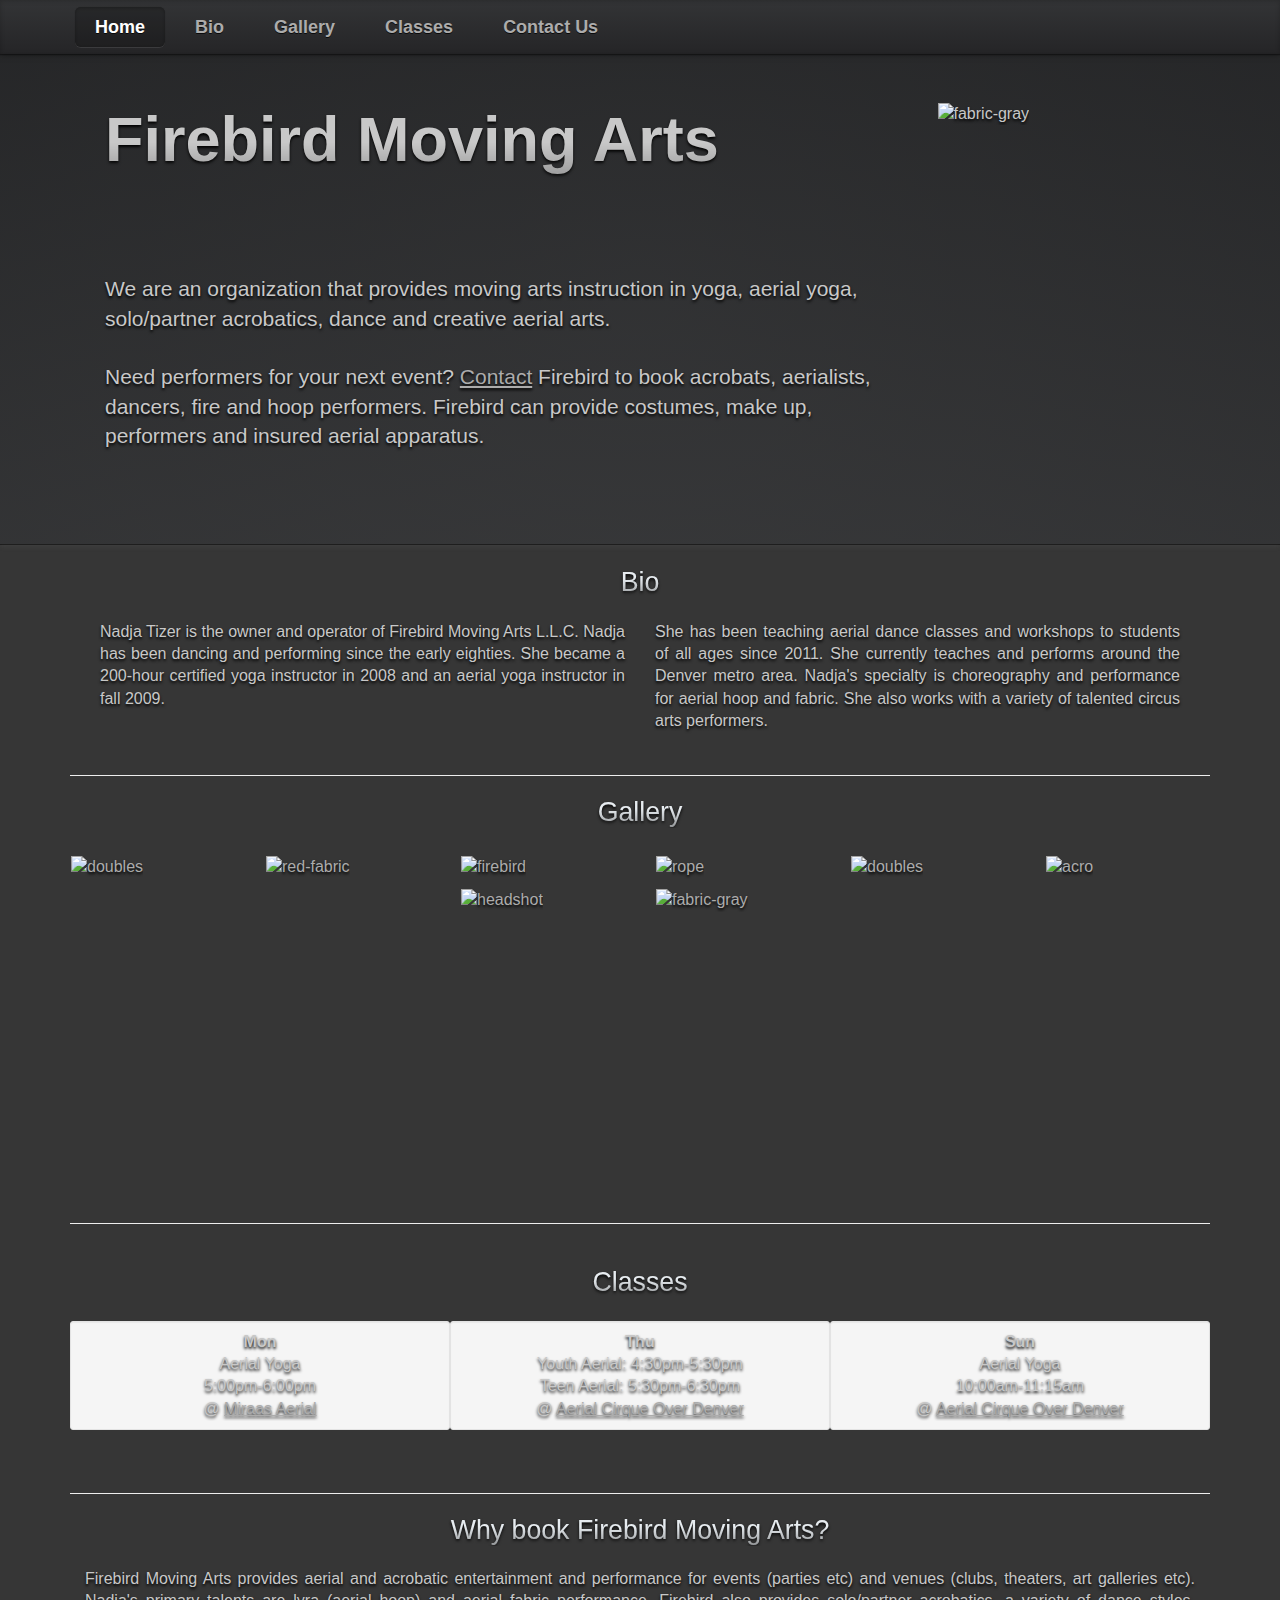
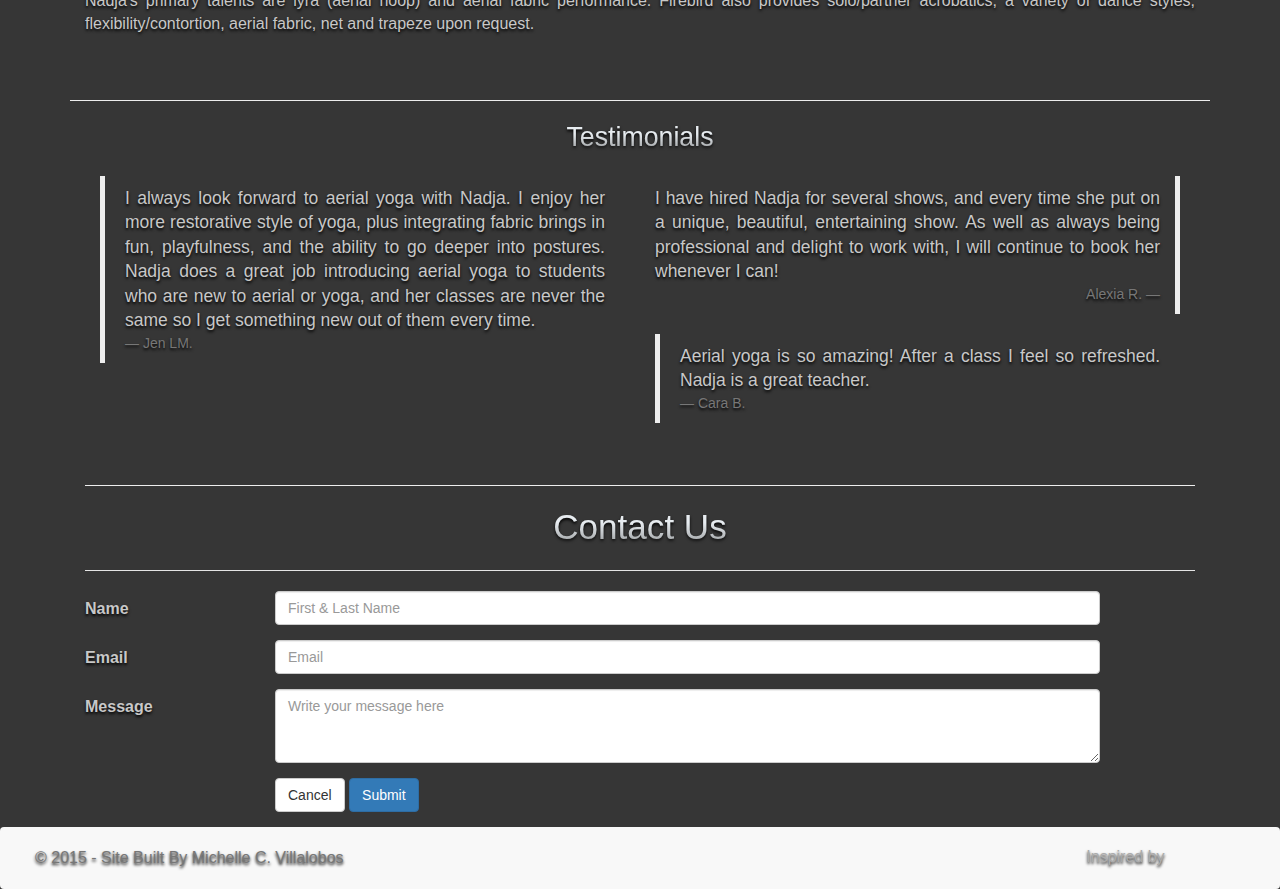
==== commit 51f0111b: "Update footer sizing lg viewports" ====
--- a/index.html
+++ b/index.html
@@ -67,7 +67,7 @@
 						</div>
 						</div>
 						<div class="col-xs-12 col-md-3 logo visible-md visible-lg" >
-							<img src="https://raw.githubusercontent.com/michellecv/Firebird/gh-pages/Images/dave-fabric.jpg" alt="fabric-gray" width="100%" />
+							<img src="https://raw.githubusercontent.com/michellecv/Firebird/gh-pages/Images/dave-fabric.jpg" alt="fabric-gray" width="95%" />
 						</div>
 					</div>
 				</div>
@@ -252,17 +252,17 @@
 		</form>
 		</div>
 	</div>
-	<div class="navbar navbar-default navbar-static-bottom">
+	<div class="navbar navbar-default navbar-static-bottom footer">
 		<div class="Container">
 			<div class="navbar-text pull-left copyright">
 		    	<p>© 2015 - Site Built By Michelle C. Villalobos</p>
 		    </div>
-		    <div class="navbar-text pull-right">
+		    <div class="navbar-text pull-right inspired">
 		    	<p><a href="http://www.gantry-framework.org">Inspired by <i class="gantry"><span>Gantry</span></i></a></p>
 		  	</div>
-		  </div>
-	</div>
-	<div class="scroll-top-wrapper ">
+		</div>
+	</div>
+	<div class="scroll-top-wrapper">
 		<span class="scroll-top-inner">
 			<i class="fa fa-2x fa-arrow-circle-up"></i>
 		</span>
--- a/main.css
+++ b/main.css
@@ -306,6 +306,7 @@
 }
 .copyright p {
 	line-height: 2em;
+	padding-left: 20px;
 }
 .navbar-static-bottom a:hover {
 	color: rgb(200, 200, 200);
@@ -341,6 +342,7 @@
 	line-height: 48px;
 	right: 30px;
 	bottom: 30px;
+	margin-bottom: 30px;
 	padding-top: 2px;
 	border-top-left-radius: 10px;
 	border-top-right-radius: 10px;
@@ -371,7 +373,7 @@
 	}
 
 }
-@media (max-width: 760px) {
+@media (max-width: 767px) {
 	h1, .lead h2, .lead p  {
 		text-align: center;
 	}
@@ -390,3 +392,16 @@
 		padding: 5px 20px;
 	}
 }
+@media (max-width: 480px) {
+	.scroll-top-wrapper {
+		margin-bottom: 0px;
+		right: 0px;
+	}
+	.navbar-text p {
+		text-align: center;
+	}
+	.inspired {
+		float: left !important;
+	}
+
+}
